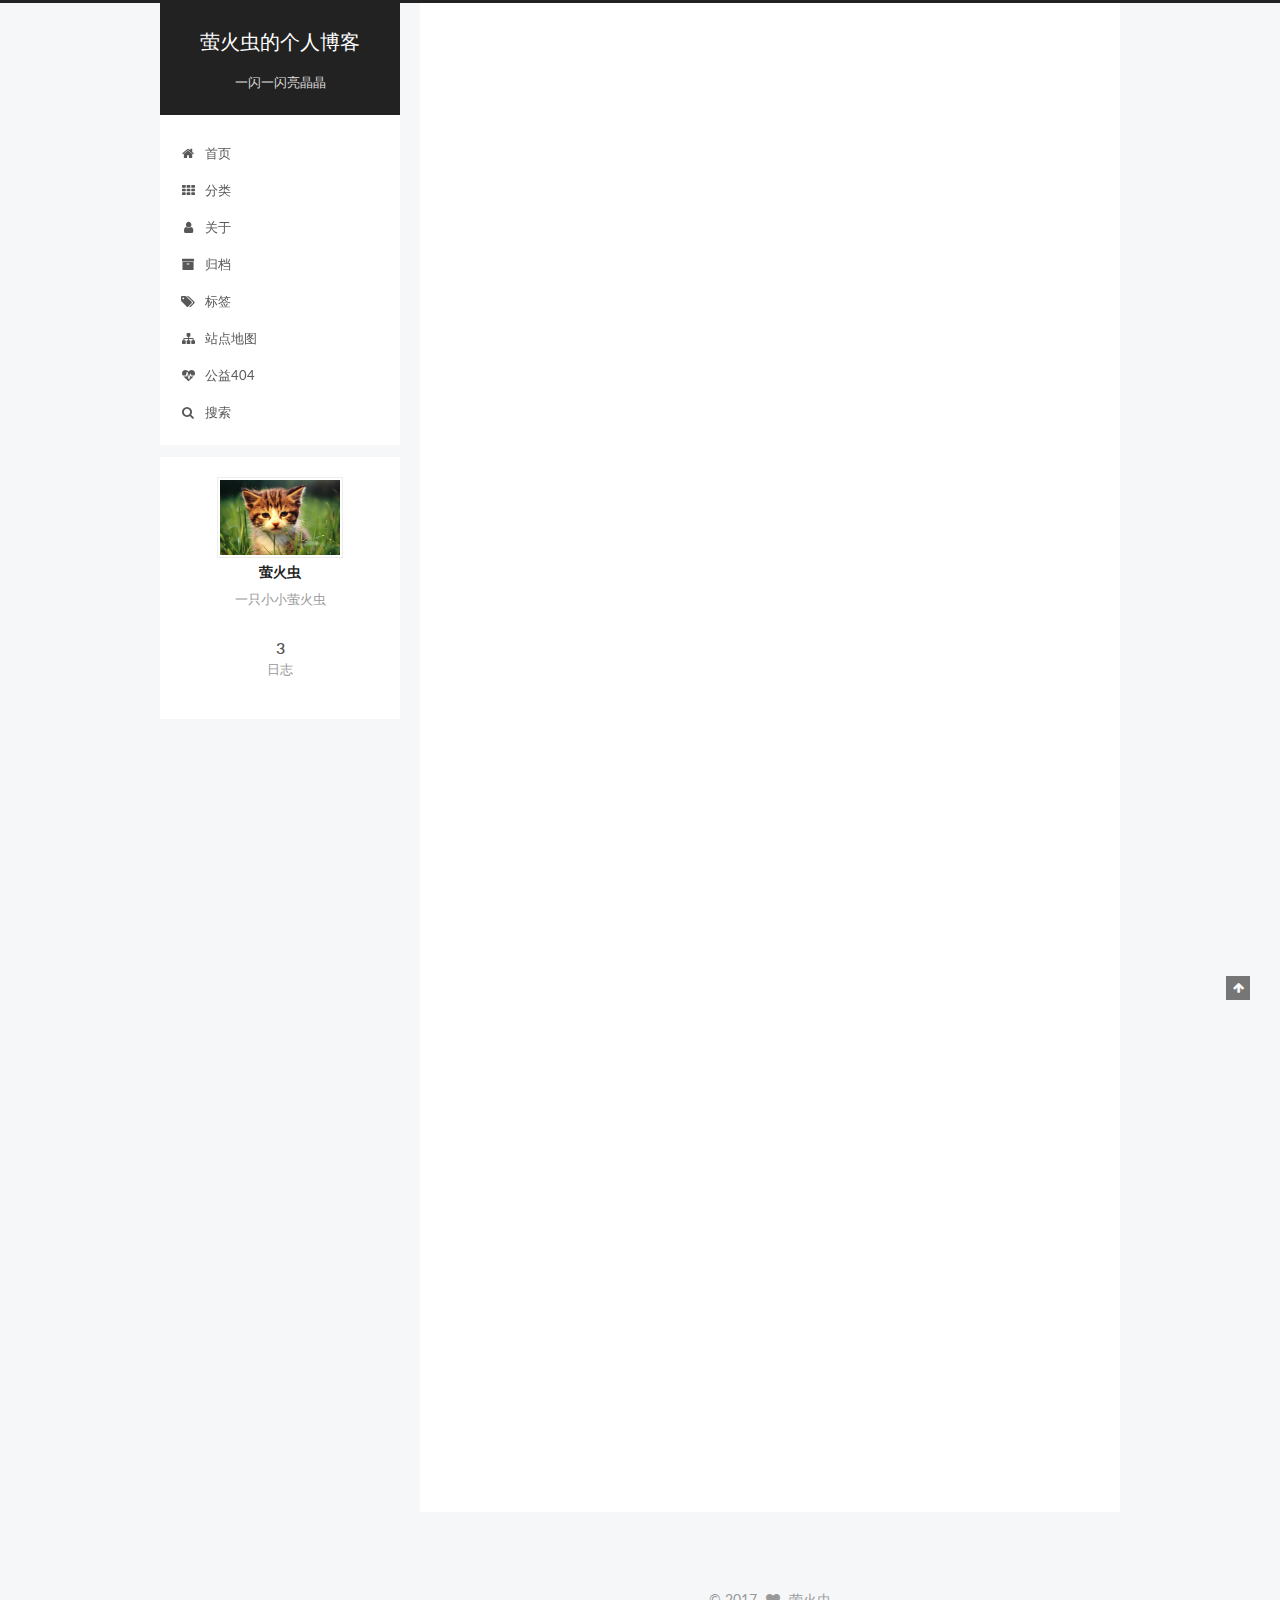
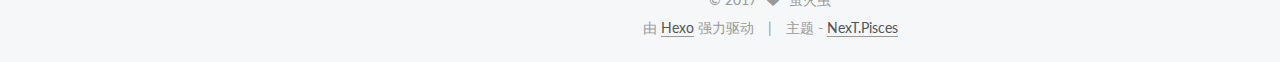
==== index.html @ a8bef67d "Site updated: 2017-03-06 11:35:29" ====
<!doctype html>



  


<html class="theme-next pisces use-motion" lang="zh-Hans">
<head>
  <meta charset="UTF-8"/>
<meta http-equiv="X-UA-Compatible" content="IE=edge" />
<meta name="viewport" content="width=device-width, initial-scale=1, maximum-scale=1"/>



<meta http-equiv="Cache-Control" content="no-transform" />
<meta http-equiv="Cache-Control" content="no-siteapp" />















  
  
  <link href="/lib/fancybox/source/jquery.fancybox.css?v=2.1.5" rel="stylesheet" type="text/css" />




  
  
  
  

  
    
    
  

  

  

  

  

  
    
    
    <link href="//fonts.googleapis.com/css?family=Lato:300,300italic,400,400italic,700,700italic&subset=latin,latin-ext" rel="stylesheet" type="text/css">
  






<link href="/lib/font-awesome/css/font-awesome.min.css?v=4.6.2" rel="stylesheet" type="text/css" />

<link href="/css/main.css?v=5.1.0" rel="stylesheet" type="text/css" />


  <meta name="keywords" content="Hexo, NexT" />








  <link rel="shortcut icon" type="image/x-icon" href="/favicon.ico?v=5.1.0" />






<meta name="description" content="一只小小萤火虫">
<meta property="og:type" content="website">
<meta property="og:title" content="萤火虫的个人博客">
<meta property="og:url" content="https://huchristmas.github.io/index.html">
<meta property="og:site_name" content="萤火虫的个人博客">
<meta property="og:description" content="一只小小萤火虫">
<meta name="twitter:card" content="summary">
<meta name="twitter:title" content="萤火虫的个人博客">
<meta name="twitter:description" content="一只小小萤火虫">



<script type="text/javascript" id="hexo.configurations">
  var NexT = window.NexT || {};
  var CONFIG = {
    root: '/',
    scheme: 'Pisces',
    sidebar: {"position":"left","display":"post","offset":12,"offset_float":0,"b2t":false,"scrollpercent":false},
    fancybox: true,
    motion: true,
    duoshuo: {
      userId: '0',
      author: '博主'
    },
    algolia: {
      applicationID: '',
      apiKey: '',
      indexName: '',
      hits: {"per_page":10},
      labels: {"input_placeholder":"Search for Posts","hits_empty":"We didn't find any results for the search: ${query}","hits_stats":"${hits} results found in ${time} ms"}
    }
  };
</script>



  <link rel="canonical" href="https://huchristmas.github.io/"/>





  <title> 萤火虫的个人博客 </title>
</head>

<body itemscope itemtype="http://schema.org/WebPage" lang="zh-Hans">

  





  <script type="text/javascript">
    var _hmt = _hmt || [];
    (function() {
      var hm = document.createElement("script");
      hm.src = "https://hm.baidu.com/hm.js?d1a90e92a34de1b2dcb596e07c0362b4";
      var s = document.getElementsByTagName("script")[0];
      s.parentNode.insertBefore(hm, s);
    })();
  </script>










  
  
    
  

  <div class="container one-collumn sidebar-position-left 
   page-home 
 ">
    <div class="headband"></div>

    <header id="header" class="header" itemscope itemtype="http://schema.org/WPHeader">
      <div class="header-inner"><div class="site-brand-wrapper">
  <div class="site-meta ">
    

    <div class="custom-logo-site-title">
      <a href="/"  class="brand" rel="start">
        <span class="logo-line-before"><i></i></span>
        <span class="site-title">萤火虫的个人博客</span>
        <span class="logo-line-after"><i></i></span>
      </a>
    </div>
      
        <p class="site-subtitle">一闪一闪亮晶晶</p>
      
  </div>

  <div class="site-nav-toggle">
    <button>
      <span class="btn-bar"></span>
      <span class="btn-bar"></span>
      <span class="btn-bar"></span>
    </button>
  </div>
</div>

<nav class="site-nav">
  

  
    <ul id="menu" class="menu">
      
        
        <li class="menu-item menu-item-home">
          <a href="/" rel="section">
            
              <i class="menu-item-icon fa fa-fw fa-home"></i> <br />
            
            首页
          </a>
        </li>
      
        
        <li class="menu-item menu-item-categories">
          <a href="/categories" rel="section">
            
              <i class="menu-item-icon fa fa-fw fa-th"></i> <br />
            
            分类
          </a>
        </li>
      
        
        <li class="menu-item menu-item-about">
          <a href="/about" rel="section">
            
              <i class="menu-item-icon fa fa-fw fa-user"></i> <br />
            
            关于
          </a>
        </li>
      
        
        <li class="menu-item menu-item-archives">
          <a href="/archives" rel="section">
            
              <i class="menu-item-icon fa fa-fw fa-archive"></i> <br />
            
            归档
          </a>
        </li>
      
        
        <li class="menu-item menu-item-tags">
          <a href="/tags" rel="section">
            
              <i class="menu-item-icon fa fa-fw fa-tags"></i> <br />
            
            标签
          </a>
        </li>
      
        
        <li class="menu-item menu-item-sitemap">
          <a href="/sitemap.xml" rel="section">
            
              <i class="menu-item-icon fa fa-fw fa-sitemap"></i> <br />
            
            站点地图
          </a>
        </li>
      
        
        <li class="menu-item menu-item-commonweal">
          <a href="/404.html" rel="section">
            
              <i class="menu-item-icon fa fa-fw fa-heartbeat"></i> <br />
            
            公益404
          </a>
        </li>
      

      
        <li class="menu-item menu-item-search">
          
            <a href="javascript:;" class="popup-trigger">
          
            
              <i class="menu-item-icon fa fa-search fa-fw"></i> <br />
            
            搜索
          </a>
        </li>
      
    </ul>
  

  
    <div class="site-search">
      
  <div class="popup search-popup local-search-popup">
  <div class="local-search-header clearfix">
    <span class="search-icon">
      <i class="fa fa-search"></i>
    </span>
    <span class="popup-btn-close">
      <i class="fa fa-times-circle"></i>
    </span>
    <div class="local-search-input-wrapper">
      <input autocapitalize="off" autocomplete="off" autocorrect="off"
             placeholder="搜索..." spellcheck="false"
             type="text" id="local-search-input">
    </div>
  </div>
  <div id="local-search-result"></div>
</div>



    </div>
  
</nav>



 </div>
    </header>

    <main id="main" class="main">
      <div class="main-inner">
        <div class="content-wrap">
          <div id="content" class="content">
            
  <section id="posts" class="posts-expand">
    
      

  

  
  
  

  <article class="post post-type-normal " itemscope itemtype="http://schema.org/Article">
    <link itemprop="mainEntityOfPage" href="https://huchristmas.github.io/2017/03/06/Test1/">

    <span hidden itemprop="author" itemscope itemtype="http://schema.org/Person">
      <meta itemprop="name" content="萤火虫">
      <meta itemprop="description" content="">
      <meta itemprop="image" content="/images/avatar.png">
    </span>

    <span hidden itemprop="publisher" itemscope itemtype="http://schema.org/Organization">
      <meta itemprop="name" content="萤火虫的个人博客">
    </span>

    
      <header class="post-header">

        
        
          <h1 class="post-title" itemprop="name headline">
            
            
              
                
                <a class="post-title-link" href="/2017/03/06/Test1/" itemprop="url">
                  Test1
                </a>
              
            
          </h1>
        

        <div class="post-meta">
          <span class="post-time">
            
              <span class="post-meta-item-icon">
                <i class="fa fa-calendar-o"></i>
              </span>
              
                <span class="post-meta-item-text">发表于</span>
              
              <time title="创建于" itemprop="dateCreated datePublished" datetime="2017-03-06T09:14:15+08:00">
                2017-03-06
              </time>
            

            

            
          </span>

          

          
            
              <span class="post-comments-count">
                <span class="post-meta-divider">|</span>
                <span class="post-meta-item-icon">
                  <i class="fa fa-comment-o"></i>
                </span>
                <a href="/2017/03/06/Test1/#comments" itemprop="discussionUrl">
                  <span class="post-comments-count ds-thread-count" data-thread-key="2017/03/06/Test1/" itemprop="commentCount"></span>
                </a>
              </span>
            
          

          
          

          

          

          

        </div>
      </header>
    


    <div class="post-body" itemprop="articleBody">

      
      

      
        
          
            
          
        
      
    </div>

    <div>
      
    </div>

    <div>
      
    </div>


    <footer class="post-footer">
      

      

      

      
      
        <div class="post-eof"></div>
      
    </footer>
  </article>


    
      

  

  
  
  

  <article class="post post-type-normal " itemscope itemtype="http://schema.org/Article">
    <link itemprop="mainEntityOfPage" href="https://huchristmas.github.io/2017/03/06/Test1-txt/">

    <span hidden itemprop="author" itemscope itemtype="http://schema.org/Person">
      <meta itemprop="name" content="萤火虫">
      <meta itemprop="description" content="">
      <meta itemprop="image" content="/images/avatar.png">
    </span>

    <span hidden itemprop="publisher" itemscope itemtype="http://schema.org/Organization">
      <meta itemprop="name" content="萤火虫的个人博客">
    </span>

    
      <header class="post-header">

        
        
          <h1 class="post-title" itemprop="name headline">
            
            
              
                
                <a class="post-title-link" href="/2017/03/06/Test1-txt/" itemprop="url">
                  Test1.txt
                </a>
              
            
          </h1>
        

        <div class="post-meta">
          <span class="post-time">
            
              <span class="post-meta-item-icon">
                <i class="fa fa-calendar-o"></i>
              </span>
              
                <span class="post-meta-item-text">发表于</span>
              
              <time title="创建于" itemprop="dateCreated datePublished" datetime="2017-03-06T09:10:20+08:00">
                2017-03-06
              </time>
            

            

            
          </span>

          

          
            
              <span class="post-comments-count">
                <span class="post-meta-divider">|</span>
                <span class="post-meta-item-icon">
                  <i class="fa fa-comment-o"></i>
                </span>
                <a href="/2017/03/06/Test1-txt/#comments" itemprop="discussionUrl">
                  <span class="post-comments-count ds-thread-count" data-thread-key="2017/03/06/Test1-txt/" itemprop="commentCount"></span>
                </a>
              </span>
            
          

          
          

          

          

          

        </div>
      </header>
    


    <div class="post-body" itemprop="articleBody">

      
      

      
        
          
            
          
        
      
    </div>

    <div>
      
    </div>

    <div>
      
    </div>


    <footer class="post-footer">
      

      

      

      
      
        <div class="post-eof"></div>
      
    </footer>
  </article>


    
      

  

  
  
  

  <article class="post post-type-normal " itemscope itemtype="http://schema.org/Article">
    <link itemprop="mainEntityOfPage" href="https://huchristmas.github.io/2017/03/05/hello-world/">

    <span hidden itemprop="author" itemscope itemtype="http://schema.org/Person">
      <meta itemprop="name" content="萤火虫">
      <meta itemprop="description" content="">
      <meta itemprop="image" content="/images/avatar.png">
    </span>

    <span hidden itemprop="publisher" itemscope itemtype="http://schema.org/Organization">
      <meta itemprop="name" content="萤火虫的个人博客">
    </span>

    
      <header class="post-header">

        
        
          <h1 class="post-title" itemprop="name headline">
            
            
              
                
                <a class="post-title-link" href="/2017/03/05/hello-world/" itemprop="url">
                  Hello World
                </a>
              
            
          </h1>
        

        <div class="post-meta">
          <span class="post-time">
            
              <span class="post-meta-item-icon">
                <i class="fa fa-calendar-o"></i>
              </span>
              
                <span class="post-meta-item-text">发表于</span>
              
              <time title="创建于" itemprop="dateCreated datePublished" datetime="2017-03-05T22:32:27+08:00">
                2017-03-05
              </time>
            

            

            
          </span>

          

          
            
              <span class="post-comments-count">
                <span class="post-meta-divider">|</span>
                <span class="post-meta-item-icon">
                  <i class="fa fa-comment-o"></i>
                </span>
                <a href="/2017/03/05/hello-world/#comments" itemprop="discussionUrl">
                  <span class="post-comments-count ds-thread-count" data-thread-key="2017/03/05/hello-world/" itemprop="commentCount"></span>
                </a>
              </span>
            
          

          
          

          

          

          

        </div>
      </header>
    


    <div class="post-body" itemprop="articleBody">

      
      

      
        
          
            <p>Welcome to <a href="https://hexo.io/" target="_blank" rel="external">Hexo</a>! This is your very first post. Check <a href="https://hexo.io/docs/" target="_blank" rel="external">documentation</a> for more info. If you get any problems when using Hexo, you can find the answer in <a href="https://hexo.io/docs/troubleshooting.html" target="_blank" rel="external">troubleshooting</a> or you can ask me on <a href="https://github.com/hexojs/hexo/issues" target="_blank" rel="external">GitHub</a>.</p>
<h2 id="Quick-Start"><a href="#Quick-Start" class="headerlink" title="Quick Start"></a>Quick Start</h2><h3 id="Create-a-new-post"><a href="#Create-a-new-post" class="headerlink" title="Create a new post"></a>Create a new post</h3><figure class="highlight bash"><table><tr><td class="gutter"><pre><div class="line">1</div></pre></td><td class="code"><pre><div class="line">$ hexo new <span class="string">"My New Post"</span></div></pre></td></tr></table></figure>
<p>More info: <a href="https://hexo.io/docs/writing.html" target="_blank" rel="external">Writing</a></p>
<h3 id="Run-server"><a href="#Run-server" class="headerlink" title="Run server"></a>Run server</h3><figure class="highlight bash"><table><tr><td class="gutter"><pre><div class="line">1</div></pre></td><td class="code"><pre><div class="line">$ hexo server</div></pre></td></tr></table></figure>
<p>More info: <a href="https://hexo.io/docs/server.html" target="_blank" rel="external">Server</a></p>
<h3 id="Generate-static-files"><a href="#Generate-static-files" class="headerlink" title="Generate static files"></a>Generate static files</h3><figure class="highlight bash"><table><tr><td class="gutter"><pre><div class="line">1</div></pre></td><td class="code"><pre><div class="line">$ hexo generate</div></pre></td></tr></table></figure>
<p>More info: <a href="https://hexo.io/docs/generating.html" target="_blank" rel="external">Generating</a></p>
<h3 id="Deploy-to-remote-sites"><a href="#Deploy-to-remote-sites" class="headerlink" title="Deploy to remote sites"></a>Deploy to remote sites</h3><figure class="highlight bash"><table><tr><td class="gutter"><pre><div class="line">1</div></pre></td><td class="code"><pre><div class="line">$ hexo deploy</div></pre></td></tr></table></figure>
<p>More info: <a href="https://hexo.io/docs/deployment.html" target="_blank" rel="external">Deployment</a></p>

          
        
      
    </div>

    <div>
      
    </div>

    <div>
      
    </div>


    <footer class="post-footer">
      

      

      

      
      
        <div class="post-eof"></div>
      
    </footer>
  </article>


    
  </section>

  

          
          </div>
          


          

        </div>
        
          
  
  <div class="sidebar-toggle">
    <div class="sidebar-toggle-line-wrap">
      <span class="sidebar-toggle-line sidebar-toggle-line-first"></span>
      <span class="sidebar-toggle-line sidebar-toggle-line-middle"></span>
      <span class="sidebar-toggle-line sidebar-toggle-line-last"></span>
    </div>
  </div>

  <aside id="sidebar" class="sidebar">
    <div class="sidebar-inner">

      

      

      <section class="site-overview sidebar-panel sidebar-panel-active">
        <div class="site-author motion-element" itemprop="author" itemscope itemtype="http://schema.org/Person">
          <img class="site-author-image" itemprop="image"
               src="/images/avatar.png"
               alt="萤火虫" />
          <p class="site-author-name" itemprop="name">萤火虫</p>
           
              <p class="site-description motion-element" itemprop="description">一只小小萤火虫</p>
          
        </div>
        <nav class="site-state motion-element">

          
            <div class="site-state-item site-state-posts">
              <a href="/archives">
                <span class="site-state-item-count">3</span>
                <span class="site-state-item-name">日志</span>
              </a>
            </div>
          

          

          

        </nav>

        

        <div class="links-of-author motion-element">
          
        </div>

        
        

        
        

        


      </section>

      

      

    </div>
  </aside>


        
      </div>
    </main>

    <footer id="footer" class="footer">
      <div class="footer-inner">
        <div class="copyright" >
  
  &copy; 
  <span itemprop="copyrightYear">2017</span>
  <span class="with-love">
    <i class="fa fa-heart"></i>
  </span>
  <span class="author" itemprop="copyrightHolder">萤火虫</span>
</div>


<div class="powered-by">
  由 <a class="theme-link" href="https://hexo.io">Hexo</a> 强力驱动
</div>

<div class="theme-info">
  主题 -
  <a class="theme-link" href="https://github.com/iissnan/hexo-theme-next">
    NexT.Pisces
  </a>
</div>


        

        
      </div>
    </footer>

    
      <div class="back-to-top">
        <i class="fa fa-arrow-up"></i>
        
      </div>
    
    
  </div>

  

<script type="text/javascript">
  if (Object.prototype.toString.call(window.Promise) !== '[object Function]') {
    window.Promise = null;
  }
</script>









  




  
  <script type="text/javascript" src="/lib/jquery/index.js?v=2.1.3"></script>

  
  <script type="text/javascript" src="/lib/fastclick/lib/fastclick.min.js?v=1.0.6"></script>

  
  <script type="text/javascript" src="/lib/jquery_lazyload/jquery.lazyload.js?v=1.9.7"></script>

  
  <script type="text/javascript" src="/lib/velocity/velocity.min.js?v=1.2.1"></script>

  
  <script type="text/javascript" src="/lib/velocity/velocity.ui.min.js?v=1.2.1"></script>

  
  <script type="text/javascript" src="/lib/fancybox/source/jquery.fancybox.pack.js?v=2.1.5"></script>


  


  <script type="text/javascript" src="/js/src/utils.js?v=5.1.0"></script>

  <script type="text/javascript" src="/js/src/motion.js?v=5.1.0"></script>



  
  


  <script type="text/javascript" src="/js/src/affix.js?v=5.1.0"></script>

  <script type="text/javascript" src="/js/src/schemes/pisces.js?v=5.1.0"></script>



  

  


  <script type="text/javascript" src="/js/src/bootstrap.js?v=5.1.0"></script>



  

  
    
  

  <script type="text/javascript">
    var duoshuoQuery = {short_name:"BlogOfHuChristmas"};
    (function() {
      var ds = document.createElement('script');
      ds.type = 'text/javascript';ds.async = true;
      ds.id = 'duoshuo-script';
      ds.src = (document.location.protocol == 'https:' ? 'https:' : 'http:') + '//static.duoshuo.com/embed.js';
      ds.charset = 'UTF-8';
      (document.getElementsByTagName('head')[0]
      || document.getElementsByTagName('body')[0]).appendChild(ds);
    })();
  </script>

  
    
    
    <script src="/lib/ua-parser-js/dist/ua-parser.min.js?v=0.7.9"></script>
    <script src="/js/src/hook-duoshuo.js"></script>
  













  
  
  <script type="text/javascript">
    // Popup Window;
    var isfetched = false;
    // Search DB path;
    var search_path = "search.xml";
    if (search_path.length == 0) {
      search_path = "search.xml";
    }
    var path = "/" + search_path;
    // monitor main search box;

    function proceedsearch() {
      $("body")
        .append('<div class="search-popup-overlay local-search-pop-overlay"></div>')
        .css('overflow', 'hidden');
      $('.popup').toggle();
    }
    // search function;
    var searchFunc = function(path, search_id, content_id) {
      'use strict';
      $.ajax({
        url: path,
        dataType: "xml",
        async: true,
        success: function( xmlResponse ) {
          // get the contents from search data
          isfetched = true;
          $('.popup').detach().appendTo('.header-inner');
          var datas = $( "entry", xmlResponse ).map(function() {
            return {
              title: $( "title", this ).text(),
              content: $("content",this).text(),
              url: $( "url" , this).text()
            };
          }).get();
          var $input = document.getElementById(search_id);
          var $resultContent = document.getElementById(content_id);
          $input.addEventListener('input', function(){
            var matchcounts = 0;
            var str='<ul class=\"search-result-list\">';
            var keywords = this.value.trim().toLowerCase().split(/[\s\-]+/);
            $resultContent.innerHTML = "";
            if (this.value.trim().length > 1) {
              // perform local searching
              datas.forEach(function(data) {
                var isMatch = false;
                var content_index = [];
                var data_title = data.title.trim().toLowerCase();
                var data_content = data.content.trim().replace(/<[^>]+>/g,"").toLowerCase();
                var data_url = decodeURIComponent(data.url);
                var index_title = -1;
                var index_content = -1;
                var first_occur = -1;
                // only match artiles with not empty titles and contents
                if(data_title != '') {
                  keywords.forEach(function(keyword, i) {
                    index_title = data_title.indexOf(keyword);
                    index_content = data_content.indexOf(keyword);
                    if( index_title >= 0 || index_content >= 0 ){
                      isMatch = true;
                      if (i == 0) {
                        first_occur = index_content;
                      }
                    }

                  });
                }
                // show search results
                if (isMatch) {
                  matchcounts += 1;
                  str += "<li><a href='"+ data_url +"' class='search-result-title'>"+ data_title +"</a>";
                  var content = data.content.trim().replace(/<[^>]+>/g,"");
                  if (first_occur >= 0) {
                    // cut out 100 characters
                    var start = first_occur - 20;
                    var end = first_occur + 80;
                    if(start < 0){
                      start = 0;
                    }
                    if(start == 0){
                      end = 50;
                    }
                    if(end > content.length){
                      end = content.length;
                    }
                    var match_content = content.substring(start, end);
                    // highlight all keywords
                    keywords.forEach(function(keyword){
                      var regS = new RegExp(keyword, "gi");
                      match_content = match_content.replace(regS, "<b class=\"search-keyword\">"+keyword+"</b>");
                    });

                    str += "<p class=\"search-result\">" + match_content +"...</p>"
                  }
                  str += "</li>";
                }
              })};
            str += "</ul>";
            if (matchcounts == 0) { str = '<div id="no-result"><i class="fa fa-frown-o fa-5x" /></div>' }
            if (keywords == "") { str = '<div id="no-result"><i class="fa fa-search fa-5x" /></div>' }
            $resultContent.innerHTML = str;
          });
          proceedsearch();
        }
      });}

    // handle and trigger popup window;
    $('.popup-trigger').click(function(e) {
      e.stopPropagation();
      if (isfetched == false) {
        searchFunc(path, 'local-search-input', 'local-search-result');
      } else {
        proceedsearch();
      };
    });

    $('.popup-btn-close').click(function(e){
      $('.popup').hide();
      $(".local-search-pop-overlay").remove();
      $('body').css('overflow', '');
    });
    $('.popup').click(function(e){
      e.stopPropagation();
    });
  </script>


  

  

  

  


  

</body>
</html>
---- css/main.css ----
/* normalize.css v3.0.2 | MIT License | git.io/normalize */
html {
  font-family: sans-serif; /* 1 */
  -ms-text-size-adjust: 100%; /* 2 */
  -webkit-text-size-adjust: 100%; /* 2 */
}
body {
  margin: 0;
}
article,
aside,
details,
figcaption,
figure,
footer,
header,
hgroup,
main,
menu,
nav,
section,
summary {
  display: block;
}
audio,
canvas,
progress,
video {
  display: inline-block; /* 1 */
  vertical-align: baseline; /* 2 */
}
audio:not([controls]) {
  display: none;
  height: 0;
}
[hidden],
template {
  display: none;
}
a {
  background-color: transparent;
}
a:active,
a:hover {
  outline: 0;
}
abbr[title] {
  border-bottom: 1px dotted;
}
b,
strong {
  font-weight: bold;
}
dfn {
  font-style: italic;
}
h1 {
  font-size: 2em;
  margin: 0.67em 0;
}
mark {
  background: #ff0;
  color: #000;
}
small {
  font-size: 80%;
}
sub,
sup {
  font-size: 75%;
  line-height: 0;
  position: relative;
  vertical-align: baseline;
}
sup {
  top: -0.5em;
}
sub {
  bottom: -0.25em;
}
img {
  border: 0;
}
svg:not(:root) {
  overflow: hidden;
}
figure {
  margin: 1em 40px;
}
hr {
  -moz-box-sizing: content-box;
  box-sizing: content-box;
  height: 0;
}
pre {
  overflow: auto;
}
code,
kbd,
pre,
samp {
  font-family: monospace, monospace;
  font-size: 1em;
}
button,
input,
optgroup,
select,
textarea {
  color: inherit; /* 1 */
  font: inherit; /* 2 */
  margin: 0; /* 3 */
}
button {
  overflow: visible;
}
button,
select {
  text-transform: none;
}
button,
html input[type="button"],
input[type="reset"],
input[type="submit"] {
  -webkit-appearance: button; /* 2 */
  cursor: pointer; /* 3 */
}
button[disabled],
html input[disabled] {
  cursor: default;
}
button::-moz-focus-inner,
input::-moz-focus-inner {
  border: 0;
  padding: 0;
}
input {
  line-height: normal;
}
input[type="checkbox"],
input[type="radio"] {
  box-sizing: border-box; /* 1 */
  padding: 0; /* 2 */
}
input[type="number"]::-webkit-inner-spin-button,
input[type="number"]::-webkit-outer-spin-button {
  height: auto;
}
input[type="search"] {
  -webkit-appearance: textfield; /* 1 */
  -moz-box-sizing: content-box;
  -webkit-box-sizing: content-box; /* 2 */
  box-sizing: content-box;
}
input[type="search"]::-webkit-search-cancel-button,
input[type="search"]::-webkit-search-decoration {
  -webkit-appearance: none;
}
fieldset {
  border: 1px solid #c0c0c0;
  margin: 0 2px;
  padding: 0.35em 0.625em 0.75em;
}
legend {
  border: 0; /* 1 */
  padding: 0; /* 2 */
}
textarea {
  overflow: auto;
}
optgroup {
  font-weight: bold;
}
table {
  border-collapse: collapse;
  border-spacing: 0;
}
td,
th {
  padding: 0;
}
::selection {
  background: #262a30;
  color: #fff;
}
body {
  position: relative;
  font-family: 'Lato', "PingFang SC", "Microsoft YaHei", sans-serif;
  font-size: 14px;
  line-height: 2;
  color: #555;
  background: #f5f7f9;
}
@media (max-width: 767px) {
  body {
    padding-right: 0 !important;
  }
}
@media (min-width: 768px) and (max-width: 991px) {
  body {
    padding-right: 0 !important;
  }
}
@media (min-width: 1600px) {
  body {
    font-size: 16px;
  }
}
h1,
h2,
h3,
h4,
h5,
h6 {
  margin: 0;
  padding: 0;
  font-weight: bold;
  line-height: 1.5;
  font-family: 'Lato', "PingFang SC", "Microsoft YaHei", sans-serif;
}
h2,
h3,
h4,
h5,
h6 {
  margin: 20px 0 15px;
}
h1 {
  font-size: 22px;
}
@media (max-width: 767px) {
  h1 {
    font-size: 18px;
  }
}
h2 {
  font-size: 20px;
}
@media (max-width: 767px) {
  h2 {
    font-size: 16px;
  }
}
h3 {
  font-size: 18px;
}
@media (max-width: 767px) {
  h3 {
    font-size: 14px;
  }
}
h4 {
  font-size: 16px;
}
@media (max-width: 767px) {
  h4 {
    font-size: 12px;
  }
}
h5 {
  font-size: 14px;
}
@media (max-width: 767px) {
  h5 {
    font-size: 10px;
  }
}
h6 {
  font-size: 12px;
}
@media (max-width: 767px) {
  h6 {
    font-size: 8px;
  }
}
p {
  margin: 0 0 25px 0;
}
a {
  color: #555;
  text-decoration: none;
  border-bottom: 1px solid #999;
  word-wrap: break-word;
}
a:hover {
  color: #222;
  border-bottom-color: #222;
}
blockquote {
  margin: 0;
  padding: 0;
}
img {
  display: block;
  margin: auto;
  max-width: 100%;
  height: auto;
}
hr {
  margin: 40px 0;
  height: 3px;
  border: none;
  background-color: #ddd;
  background-image: repeating-linear-gradient(-45deg, #fff, #fff 4px, transparent 4px, transparent 8px);
}
blockquote {
  padding: 0 15px;
  color: #666;
  border-left: 4px solid #ddd;
}
blockquote cite::before {
  content: "-";
  padding: 0 5px;
}
dt {
  font-weight: 700;
}
dd {
  margin: 0;
  padding: 0;
}
.text-left {
  text-align: left;
}
.text-center {
  text-align: center;
}
.text-right {
  text-align: right;
}
.text-justify {
  text-align: justify;
}
.text-nowrap {
  white-space: nowrap;
}
.text-lowercase {
  text-transform: lowercase;
}
.text-uppercase {
  text-transform: uppercase;
}
.text-capitalize {
  text-transform: capitalize;
}
.center-block {
  display: block;
  margin-left: auto;
  margin-right: auto;
}
.clearfix:before,
.clearfix:after {
  content: " ";
  display: table;
}
.clearfix:after {
  clear: both;
}
.pullquote {
  width: 45%;
}
.pullquote.left {
  float: left;
  margin-left: 5px;
  margin-right: 10px;
}
.pullquote.right {
  float: right;
  margin-left: 10px;
  margin-right: 5px;
}
.affix.affix.affix {
  position: fixed;
}
.translation {
  margin-top: -20px;
  font-size: 14px;
  color: #999;
}
.scrollbar-measure {
  width: 100px;
  height: 100px;
  overflow: scroll;
  position: absolute;
  top: -9999px;
}
.use-motion .motion-element {
  opacity: 0;
}
table {
  margin: 20px 0;
  width: 100%;
  border-collapse: collapse;
  border-spacing: 0;
  border: 1px solid #ddd;
  font-size: 14px;
  table-layout: fixed;
  word-wrap: break-all;
}
table>tbody>tr:nth-of-type(odd) {
  background-color: #f9f9f9;
}
table>tbody>tr:hover {
  background-color: #f5f5f5;
}
caption,
th,
td {
  padding: 8px;
  text-align: left;
  vertical-align: middle;
  font-weight: normal;
}
th,
td {
  border-bottom: 3px solid #ddd;
  border-right: 1px solid #eee;
}
th {
  padding-bottom: 10px;
  font-weight: 700;
}
td {
  border-bottom-width: 1px;
}
html,
body {
  height: 100%;
}
.container {
  position: relative;
  min-height: 100%;
}
.header-inner {
  margin: 0 auto;
  padding: 100px 0 70px;
  width: 700px;
}
@media (min-width: 1600px) {
  .container .header-inner {
    width: 900px;
  }
}
.main {
  padding-bottom: 150px;
}
.main-inner {
  margin: 0 auto;
  width: 700px;
}
@media (min-width: 1600px) {
  .container .main-inner {
    width: 900px;
  }
}
.footer {
  position: absolute;
  left: 0;
  bottom: 0;
  width: 100%;
  min-height: 50px;
}
.footer-inner {
  box-sizing: border-box;
  margin: 20px auto;
  width: 700px;
}
@media (min-width: 1600px) {
  .container .footer-inner {
    width: 900px;
  }
}
pre,
.highlight {
  overflow: auto;
  margin: 20px 0;
  padding: 0;
  font-size: 13px;
  color: #4d4d4c;
  background: #f7f7f7;
  line-height: 1.6;
}
pre,
code {
  font-family: consolas, Menlo, "PingFang SC", "Microsoft YaHei", monospace;
}
code {
  padding: 2px 4px;
  word-wrap: break-word;
  color: #555;
  background: #eee;
  border-radius: 3px;
  font-size: 13px;
}
pre code {
  padding: 0;
  color: #4d4d4c;
  background: none;
  text-shadow: none;
}
.highlight {
  border-radius: 1px;
}
.highlight pre {
  border: none;
  margin: 0;
  padding: 10px 0;
}
.highlight table {
  margin: 0;
  width: auto;
  border: none;
}
.highlight td {
  border: none;
  padding: 0;
}
.highlight figcaption {
  font-size: 1em;
  color: #4d4d4c;
  line-height: 1em;
  margin-bottom: 1em;
}
.highlight figcaption:before,
.highlight figcaption:after {
  content: " ";
  display: table;
}
.highlight figcaption:after {
  clear: both;
}
.highlight figcaption a {
  float: right;
  color: #4d4d4c;
}
.highlight figcaption a:hover {
  border-bottom-color: #4d4d4c;
}
.highlight .gutter pre {
  padding-left: 10px;
  padding-right: 10px;
  color: #869194;
  text-align: right;
  background-color: #eff2f3;
}
.highlight .code pre {
  padding-left: 10px;
  padding-right: 10px;
  background-color: #f7f7f7;
}
.highlight .line {
  height: 20px;
}
.gutter {
  -webkit-user-select: none;
  -moz-user-select: none;
  -ms-user-select: none;
  user-select: none;
}
.gist table {
  width: auto;
}
.gist table td {
  border: none;
}
pre .deletion {
  background: #fdd;
}
pre .addition {
  background: #dfd;
}
pre .meta {
  color: #8959a8;
}
pre .comment {
  color: #8e908c;
}
pre .variable,
pre .attribute,
pre .tag,
pre .regexp,
pre .ruby .constant,
pre .xml .tag .title,
pre .xml .pi,
pre .xml .doctype,
pre .html .doctype,
pre .css .id,
pre .css .class,
pre .css .pseudo {
  color: #c82829;
}
pre .number,
pre .preprocessor,
pre .built_in,
pre .literal,
pre .params,
pre .constant,
pre .command {
  color: #f5871f;
}
pre .ruby .class .title,
pre .css .rules .attribute,
pre .string,
pre .value,
pre .inheritance,
pre .header,
pre .ruby .symbol,
pre .xml .cdata,
pre .special,
pre .number,
pre .formula {
  color: #718c00;
}
pre .title,
pre .css .hexcolor {
  color: #3e999f;
}
pre .function,
pre .python .decorator,
pre .python .title,
pre .ruby .function .title,
pre .ruby .title .keyword,
pre .perl .sub,
pre .javascript .title,
pre .coffeescript .title {
  color: #4271ae;
}
pre .keyword,
pre .javascript .function {
  color: #8959a8;
}
.full-image.full-image.full-image {
  border: none;
  max-width: 100%;
  width: auto;
  margin: 20px auto;
}
@media (min-width: 992px) {
  .full-image.full-image.full-image {
    max-width: none;
    width: 118%;
    margin: 0 -9%;
  }
}
.blockquote-center,
.page-home .post-type-quote blockquote,
.page-post-detail .post-type-quote blockquote {
  position: relative;
  margin: 40px 0;
  padding: 0;
  border-left: none;
  text-align: center;
}
.blockquote-center::before,
.page-home .post-type-quote blockquote::before,
.page-post-detail .post-type-quote blockquote::before,
.blockquote-center::after,
.page-home .post-type-quote blockquote::after,
.page-post-detail .post-type-quote blockquote::after {
  position: absolute;
  content: ' ';
  display: block;
  width: 100%;
  height: 24px;
  opacity: 0.2;
  background-repeat: no-repeat;
  background-position: 0 -6px;
  background-size: 22px 22px;
}
.blockquote-center::before,
.page-home .post-type-quote blockquote::before,
.page-post-detail .post-type-quote blockquote::before {
  top: -20px;
  background-image: url("../images/quote-l.svg");
  border-top: 1px solid #ccc;
}
.blockquote-center::after,
.page-home .post-type-quote blockquote::after,
.page-post-detail .post-type-quote blockquote::after {
  bottom: -20px;
  background-image: url("../images/quote-r.svg");
  border-bottom: 1px solid #ccc;
  background-position: 100% 8px;
}
.blockquote-center p,
.page-home .post-type-quote blockquote p,
.page-post-detail .post-type-quote blockquote p,
.blockquote-center div,
.page-home .post-type-quote blockquote div,
.page-post-detail .post-type-quote blockquote div {
  text-align: center;
}
.post .post-body .group-picture img {
  box-sizing: border-box;
  padding: 0 3px;
  border: none;
}
.post .group-picture-row {
  overflow: hidden;
  margin-top: 6px;
}
.post .group-picture-row:first-child {
  margin-top: 0;
}
.post .group-picture-column {
  float: left;
}
.page-post-detail .post-body .group-picture-column {
  float: none;
  margin-top: 10px;
  width: auto !important;
}
.page-post-detail .post-body .group-picture-column img {
  margin: 0 auto;
}
.page-archive .group-picture-container {
  overflow: hidden;
}
.page-archive .group-picture-row {
  float: left;
}
.page-archive .group-picture-row:first-child {
  margin-top: 6px;
}
.page-archive .group-picture-column {
  max-width: 150px;
  max-height: 150px;
}
.note {
  padding: 20px;
  margin: 20px 0;
  border: 1px solid #eee;
  border-left-width: 5px;
  border-radius: 3px;
}
.note h2,
.note h3,
.note h4,
.note h5,
.note h6 {
  margin-top: 0;
  margin-bottom: 5px;
}
.note p:last-child {
  margin-bottom: 0;
}
.note code {
  border-radius: 3px;
}
.note+.note {
  margin-top: -5px;
}
.default {
  border-left-color: #777;
}
.default h2,
.default h3,
.default h4,
.default h5,
.default h6 {
  color: #777;
}
.primary {
  border-left-color: #428bca;
}
.primary h2,
.primary h3,
.primary h4,
.primary h5,
.primary h6 {
  color: #428bca;
}
.success {
  border-left-color: #5cb85c;
}
.success h2,
.success h3,
.success h4,
.success h5,
.success h6 {
  color: #5cb85c;
}
.danger {
  border-left-color: #d9534f;
}
.danger h2,
.danger h3,
.danger h4,
.danger h5,
.danger h6 {
  color: #d9534f;
}
.warning {
  border-left-color: #f0ad4e;
}
.warning h2,
.warning h3,
.warning h4,
.warning h5,
.warning h6 {
  color: #f0ad4e;
}
.info {
  border-left-color: #5bc0de;
}
.info h2,
.info h3,
.info h4,
.info h5,
.info h6 {
  color: #5bc0de;
}
.exturl {
  background-color: transparent;
  cursor: pointer;
  border-bottom: 1px solid #999;
}
.exturl .fa {
  font-size: 14px;
}
.exturl:active,
.exturl:hover {
  outline: 0;
  color: #222;
  border-bottom-color: #222;
}
.btn {
  display: inline-block;
  padding: 0 20px;
  font-size: 14px;
  color: #fff;
  background: #222;
  border: 2px solid #555;
  text-decoration: none;
  border-radius: 0;
  transition-property: background-color;
  transition-duration: 0.2s;
  transition-timing-function: ease-in-out;
  transition-delay: 0s;
}
.btn:hover,
.post-button .btn:hover {
  border-color: #222;
  color: #fff;
  background: #222;
}
.btn-bar {
  display: block;
  width: 22px;
  height: 2px;
  background: #555;
  border-radius: 1px;
}
.btn-bar+.btn-bar {
  margin-top: 4px;
}
.pagination {
  margin: 120px 0 40px;
  text-align: center;
  border-top: 1px solid #eee;
}
.page-number-basic,
.pagination .prev,
.pagination .next,
.pagination .page-number,
.pagination .space {
  display: inline-block;
  position: relative;
  top: -1px;
  margin: 0 10px;
  padding: 0 10px;
  line-height: 30px;
}
@media (max-width: 767px) {
  .page-number-basic,
  .pagination .prev,
  .pagination .next,
  .pagination .page-number,
  .pagination .space {
    margin: 0 5px;
  }
}
.pagination .prev,
.pagination .next,
.pagination .page-number {
  border-bottom: 0;
  border-top: 1px solid #eee;
  transition-property: border-color;
  transition-duration: 0.2s;
  transition-timing-function: ease-in-out;
  transition-delay: 0s;
}
.pagination .prev:hover,
.pagination .next:hover,
.pagination .page-number:hover {
  border-top-color: #222;
}
.pagination .space {
  padding: 0;
  margin: 0;
}
.pagination .prev {
  margin-left: 0;
}
.pagination .next {
  margin-right: 0;
}
.pagination .page-number.current {
  color: #fff;
  background: #ccc;
  border-top-color: #ccc;
}
@media (max-width: 767px) {
  .pagination {
    border-top: none;
  }
  .pagination .prev,
  .pagination .next,
  .pagination .page-number {
    margin-bottom: 10px;
    border-top: 0;
    border-bottom: 1px solid #eee;
  }
  .pagination .prev:hover,
  .pagination .next:hover,
  .pagination .page-number:hover {
    border-bottom-color: #222;
  }
}
.comments {
  margin: 60px 20px 0;
}
.tag-cloud {
  text-align: center;
}
.tag-cloud a {
  display: inline-block;
  margin: 10px;
}
.back-to-top {
  box-sizing: border-box;
  position: fixed;
  bottom: -100px;
  right: 30px;
  z-index: 1050;
  padding: 0 6px;
  width: 24px;
  background: #222;
  font-size: 12px;
  opacity: 0.6;
  color: #fff;
  cursor: pointer;
  text-align: center;
  -webkit-transform: translateZ(0);
  transition-property: bottom;
  transition-duration: 0.2s;
  transition-timing-function: ease-in-out;
  transition-delay: 0s;
}
@media (max-width: 767px) {
  .back-to-top {
    display: none;
  }
}
@media (min-width: 768px) and (max-width: 991px) {
  .back-to-top {
    display: none;
  }
}
.back-to-top.back-to-top-on {
  bottom: 30px;
}
.header {
  background: #fff;
}
.header-inner {
  position: relative;
}
.headband {
  height: 3px;
  background: #222;
}
.site-meta {
  margin: 0;
  text-align: center;
}
@media (max-width: 767px) {
  .site-meta {
    text-align: center;
  }
}
.brand {
  position: relative;
  display: inline-block;
  padding: 0 40px;
  color: #fff;
  background: #222;
  border-bottom: none;
}
.brand:hover {
  color: #fff;
}
.logo {
  display: inline-block;
  margin-right: 5px;
  line-height: 36px;
  vertical-align: top;
}
.site-title {
  display: inline-block;
  vertical-align: top;
  line-height: 36px;
  font-size: 20px;
  font-weight: normal;
  font-family: 'Lato', "PingFang SC", "Microsoft YaHei", sans-serif;
}
.site-subtitle {
  margin-top: 10px;
  font-size: 13px;
  color: #ddd;
}
.use-motion .brand {
  opacity: 0;
}
.use-motion .logo,
.use-motion .site-title,
.use-motion .site-subtitle {
  opacity: 0;
  position: relative;
  top: -10px;
}
.site-nav-toggle {
  display: none;
  position: absolute;
  top: 10px;
  left: 10px;
}
@media (max-width: 767px) {
  .site-nav-toggle {
    display: block;
  }
}
.site-nav-toggle button {
  margin-top: 2px;
  padding: 9px 10px;
  background: transparent;
  border: none;
}
@media (max-width: 767px) {
  .site-nav {
    display: none;
    margin: 0 -10px;
    padding: 0 10px;
    clear: both;
    border-top: 1px solid #ddd;
  }
}
@media (min-width: 768px) and (max-width: 991px) {
  .site-nav {
    display: block !important;
  }
}
@media (min-width: 992px) {
  .site-nav {
    display: block !important;
  }
}
.menu {
  margin-top: 20px;
  padding-left: 0;
  text-align: center;
}
.menu .menu-item {
  display: inline-block;
  margin: 0 10px;
  list-style: none;
}
@media screen and (max-width: 767px) {
  .menu .menu-item {
    margin-top: 10px;
  }
}
.menu .menu-item a {
  display: block;
  font-size: 13px;
  line-height: inherit;
  border-bottom: 1px solid transparent;
  transition-property: border-color;
  transition-duration: 0.2s;
  transition-timing-function: ease-in-out;
  transition-delay: 0s;
}
.menu .menu-item a:hover,
.menu-item-active a {
  border-bottom-color: #222;
}
.menu .menu-item .fa {
  margin-right: 5px;
}
.use-motion .menu-item {
  opacity: 0;
}
.post-body {
  font-family: 'Lato', "PingFang SC", "Microsoft YaHei", sans-serif;
}
@media (max-width: 767px) {
  .post-body {
    word-break: break-word;
  }
}
.post-body .fancybox img {
  display: block !important;
  margin: 0 auto;
  cursor: pointer;
  cursor: zoom-in;
  cursor: -webkit-zoom-in;
}
.post-body .image-caption,
.post-body .figure .caption {
  margin: 10px auto 15px;
  text-align: center;
  font-size: 14px;
  color: #999;
  font-weight: bold;
  line-height: 1;
}
.post-sticky-flag {
  display: inline-block;
  font-size: 16px;
  -ms-transform: rotate(30deg);
  -webkit-transform: rotate(30deg);
  -moz-transform: rotate(30deg);
  -ms-transform: rotate(30deg);
  -o-transform: rotate(30deg);
  transform: rotate(30deg);
}
.posts-expand {
  padding-top: 40px;
}
@media (max-width: 767px) {
  .posts-expand {
    margin: 0 20px;
  }
  .post-body pre,
  .post-body .highlight {
    padding: 10px;
  }
  .post-body pre .gutter pre,
  .post-body .highlight .gutter pre {
    padding-right: 10px;
  }
}
@media (min-width: 992px) {
  .posts-expand .post-body {
    text-align: justify;
  }
}
.posts-expand .post-body h2,
.posts-expand .post-body h3,
.posts-expand .post-body h4,
.posts-expand .post-body h5,
.posts-expand .post-body h6 {
  padding-top: 10px;
}
.posts-expand .post-body h2 .header-anchor,
.posts-expand .post-body h3 .header-anchor,
.posts-expand .post-body h4 .header-anchor,
.posts-expand .post-body h5 .header-anchor,
.posts-expand .post-body h6 .header-anchor {
  float: right;
  margin-left: 10px;
  color: #ccc;
  border-bottom-style: none;
  visibility: hidden;
}
.posts-expand .post-body h2 .header-anchor:hover,
.posts-expand .post-body h3 .header-anchor:hover,
.posts-expand .post-body h4 .header-anchor:hover,
.posts-expand .post-body h5 .header-anchor:hover,
.posts-expand .post-body h6 .header-anchor:hover {
  color: inherit;
}
.posts-expand .post-body h2:hover .header-anchor,
.posts-expand .post-body h3:hover .header-anchor,
.posts-expand .post-body h4:hover .header-anchor,
.posts-expand .post-body h5:hover .header-anchor,
.posts-expand .post-body h6:hover .header-anchor {
  visibility: visible;
}
.posts-expand .post-body ul li {
  list-style: circle;
}
.posts-expand .post-body img {
  box-sizing: border-box;
  margin: auto;
  padding: 3px;
  border: 1px solid #ddd;
}
.posts-expand .fancybox img {
  margin: 0 auto;
}
@media (max-width: 767px) {
  .posts-collapse {
    margin: 0 20px;
  }
  .posts-collapse .post-title,
  .posts-collapse .post-meta {
    display: block;
    width: auto;
    text-align: left;
  }
}
.posts-collapse {
  position: relative;
  z-index: 1010;
  margin-left: 55px;
}
.posts-collapse::after {
  content: " ";
  position: absolute;
  top: 20px;
  left: 0;
  margin-left: -2px;
  width: 4px;
  height: 100%;
  background: #f5f5f5;
  z-index: -1;
}
@media (max-width: 767px) {
  .posts-collapse {
    margin: 0 20px;
  }
}
.posts-collapse .collection-title {
  position: relative;
  margin: 60px 0;
}
.posts-collapse .collection-title h2 {
  margin-left: 20px;
}
.posts-collapse .collection-title small {
  color: #bbb;
}
.posts-collapse .collection-title::before {
  content: " ";
  position: absolute;
  left: 0;
  top: 50%;
  margin-left: -4px;
  margin-top: -4px;
  width: 8px;
  height: 8px;
  background: #bbb;
  border-radius: 50%;
}
.posts-collapse .post {
  margin: 30px 0;
}
.posts-collapse .post-header {
  position: relative;
  transition-duration: 0.2s;
  transition-timing-function: ease-in-out;
  transition-delay: 0s;
  transition-property: border;
  border-bottom: 1px dashed #ccc;
}
.posts-collapse .post-header::before {
  content: " ";
  position: absolute;
  left: 0;
  top: 12px;
  width: 6px;
  height: 6px;
  margin-left: -4px;
  background: #bbb;
  border-radius: 50%;
  border: 1px solid #fff;
  transition-duration: 0.2s;
  transition-timing-function: ease-in-out;
  transition-delay: 0s;
  transition-property: background;
}
.posts-collapse .post-header:hover {
  border-bottom-color: #666;
}
.posts-collapse .post-header:hover::before {
  background: #222;
}
.posts-collapse .post-meta {
  position: absolute;
  font-size: 12px;
  left: 20px;
  top: 5px;
}
.posts-collapse .post-comments-count {
  display: none;
}
.posts-collapse .post-title {
  margin-left: 60px;
  font-size: 16px;
  font-weight: normal;
  line-height: inherit;
}
.posts-collapse .post-title::after {
  margin-left: 3px;
  opacity: 0.6;
}
.posts-collapse .post-title a {
  color: #666;
  border-bottom: none;
}
.page-home .post-type-quote .post-header,
.page-post-detail .post-type-quote .post-header,
.page-home .post-type-quote .post-tags,
.page-post-detail .post-type-quote .post-tags {
  display: none;
}
.posts-expand .post-title {
  font-size: 26px;
  text-align: center;
  word-break: break-word;
  font-weight: 400;
}
@media (max-width: 767px) {
  .posts-expand .post-title {
    font-size: 22px;
  }
}
.posts-expand .post-title-link {
  display: inline-block;
  position: relative;
  color: #555;
  border-bottom: none;
  line-height: 1.2;
  vertical-align: top;
}
.posts-expand .post-title-link::before {
  content: "";
  position: absolute;
  width: 100%;
  height: 2px;
  bottom: 0;
  left: 0;
  background-color: #000;
  visibility: hidden;
  -webkit-transform: scaleX(0);
  -moz-transform: scaleX(0);
  -ms-transform: scaleX(0);
  -o-transform: scaleX(0);
  transform: scaleX(0);
  transition-duration: 0.2s;
  transition-timing-function: ease-in-out;
  transition-delay: 0s;
}
.posts-expand .post-title-link:hover::before {
  visibility: visible;
  -webkit-transform: scaleX(1);
  -moz-transform: scaleX(1);
  -ms-transform: scaleX(1);
  -o-transform: scaleX(1);
  transform: scaleX(1);
}
.posts-expand .post-title-link .fa {
  font-size: 16px;
}
.posts-expand .post-meta {
  margin: 3px 0 60px 0;
  color: #999;
  font-family: 'Lato', "PingFang SC", "Microsoft YaHei", sans-serif;
  font-size: 12px;
  text-align: center;
}
.posts-expand .post-meta .post-category-list {
  display: inline-block;
  margin: 0;
  padding: 3px;
}
.posts-expand .post-meta .post-category-list-link {
  color: #999;
}
.posts-expand .post-meta .post-description {
  font-size: 14px;
  margin-top: 2px;
}
.post-meta-divider {
  margin: 0 0.5em;
}
.post-meta-item-icon {
  margin-right: 3px;
}
@media (min-width: 768px) and (max-width: 991px) {
  .post-meta-item-icon {
    display: inline-block;
  }
}
@media (max-width: 767px) {
  .post-meta-item-icon {
    display: inline-block;
  }
}
@media (min-width: 768px) and (max-width: 991px) {
  .post-meta-item-text {
    display: none;
  }
}
@media (max-width: 767px) {
  .post-meta-item-text {
    display: none;
  }
}
@media (max-width: 767px) {
  .posts-expand .post-comments-count {
    display: none;
  }
}
.social-like {
  font-size: 14px;
  height: 20px;
  text-align: center;
  border-top: 1px solid #eee;
  padding-top: 9px;
  margin-top: 45px;
  display: flex;
  justify-content: center;
}
.vk_like {
  width: 85px;
  height: 21px;
  padding-top: 7px;
  align-self: center;
}
.fb_like {
  height: 30px;
  align-self: center;
}
.post-button {
  margin-top: 50px;
}
.post-button .btn {
  color: #555;
  font-size: 14px;
  background: #fff;
  border-radius: 2px;
  line-height: 2;
  margin: 0 4px 8px 4px;
}
.post-button .fa-fw {
  width: 1.285714285714286em;
  text-align: left;
}
.posts-expand .post-tags {
  margin-top: 40px;
  text-align: center;
}
.posts-expand .post-tags a {
  display: inline-block;
  margin-right: 10px;
  font-size: 13px;
}
.post-nav {
  display: table;
  margin-top: 15px;
  width: 100%;
  border-top: 1px solid #eee;
}
.post-nav-divider {
  display: table-cell;
  width: 10%;
}
.post-nav-item {
  display: table-cell;
  padding: 10px 0 0 0;
  width: 45%;
  vertical-align: top;
}
.post-nav-item a {
  position: relative;
  display: block;
  line-height: 25px;
  font-size: 14px;
  color: #555;
  border-bottom: none;
}
.post-nav-item a:hover {
  color: #222;
  border-bottom: none;
}
.post-nav-item a:active {
  top: 2px;
}
.post-nav-item .fa {
  position: absolute;
  top: 8px;
  left: 0;
  font-size: 12px;
}
.post-nav-next a {
  padding-left: 15px;
}
.post-nav-prev {
  text-align: right;
}
.post-nav-prev a {
  padding-right: 15px;
}
.post-nav-prev .fa {
  right: 0;
  left: auto;
}
.posts-expand .post-eof {
  display: block;
  margin: 80px auto 60px;
  width: 8%;
  height: 1px;
  background: #ccc;
  text-align: center;
}
.post:last-child .post-eof.post-eof.post-eof {
  display: none;
}
.post-gallery {
  display: table;
  table-layout: fixed;
  width: 100%;
  border-collapse: separate;
}
.post-gallery-row {
  display: table-row;
}
.post-gallery .post-gallery-img {
  display: table-cell;
  text-align: center;
  vertical-align: middle;
  border: none;
}
.post-gallery .post-gallery-img img {
  max-width: 100%;
  max-height: 100%;
  border: none;
}
.fancybox-close,
.fancybox-close:hover {
  border: none;
}
.sidebar {
  position: fixed;
  right: 0;
  top: 0;
  bottom: 0;
  width: 0;
  z-index: 1040;
  box-shadow: inset 0 2px 6px #000;
  background: #222;
  -webkit-transform: translateZ(0);
}
.sidebar a {
  color: #999;
  border-bottom-color: #555;
}
.sidebar a:hover {
  color: #eee;
}
@media (min-width: 768px) and (max-width: 991px) {
  .sidebar {
    display: none !important;
  }
}
@media (max-width: 767px) {
  .sidebar {
    display: none !important;
  }
}
.sidebar-inner {
  position: relative;
  padding: 20px 10px;
  color: #999;
  text-align: center;
}
.sidebar-toggle {
  position: fixed;
  right: 30px;
  bottom: 45px;
  width: 14px;
  height: 14px;
  padding: 5px;
  background: #222;
  line-height: 0;
  z-index: 1050;
  cursor: pointer;
  -webkit-transform: translateZ(0);
}
@media (min-width: 768px) and (max-width: 991px) {
  .sidebar-toggle {
    display: none;
  }
}
@media (max-width: 767px) {
  .sidebar-toggle {
    display: none;
  }
}
.sidebar-toggle-line {
  position: relative;
  display: inline-block;
  vertical-align: top;
  height: 2px;
  width: 100%;
  background: #fff;
  margin-top: 3px;
}
.sidebar-toggle-line:first-child {
  margin-top: 0;
}
.site-author-image {
  display: block;
  margin: 0 auto;
  padding: 2px;
  max-width: 120px;
  height: auto;
  border: 1px solid #eee;
}
.site-author-name {
  margin: 0;
  text-align: center;
  color: #222;
  font-weight: 600;
}
.site-description {
  margin-top: 0;
  text-align: center;
  font-size: 13px;
  color: #999;
}
.site-state {
  overflow: hidden;
  line-height: 1.4;
  white-space: nowrap;
  text-align: center;
}
.site-state-item {
  display: inline-block;
  padding: 0 15px;
  border-left: 1px solid #eee;
}
.site-state-item:first-child {
  border-left: none;
}
.site-state-item a {
  border-bottom: none;
}
.site-state-item-count {
  display: block;
  text-align: center;
  color: inherit;
  font-weight: 600;
  font-size: 16px;
}
.site-state-item-name {
  font-size: 13px;
  color: #999;
}
.feed-link {
  margin-top: 20px;
}
.feed-link a {
  display: inline-block;
  padding: 0 15px;
  color: #fc6423;
  border: 1px solid #fc6423;
  border-radius: 4px;
}
.feed-link a i {
  color: #fc6423;
  font-size: 14px;
}
.feed-link a:hover {
  color: #fff;
  background: #fc6423;
}
.feed-link a:hover i {
  color: #fff;
}
.links-of-author {
  margin-top: 20px;
}
.links-of-author a {
  display: inline-block;
  vertical-align: middle;
  margin-right: 10px;
  margin-bottom: 10px;
  border-bottom-color: #555;
  font-size: 13px;
}
.links-of-author a:before {
  display: inline-block;
  vertical-align: middle;
  margin-right: 3px;
  content: " ";
  width: 4px;
  height: 4px;
  border-radius: 50%;
  background: #634132;
}
.links-of-blogroll {
  font-size: 13px;
}
.links-of-blogroll-title {
  margin-top: 20px;
  font-size: 14px;
  font-weight: 600;
}
.links-of-blogroll-list {
  margin: 0;
  padding: 0;
}
.links-of-blogroll-item {
  padding: 2px 10px;
}
.sidebar-nav {
  margin: 0 0 20px;
  padding-left: 0;
}
.sidebar-nav li {
  display: inline-block;
  cursor: pointer;
  border-bottom: 1px solid transparent;
  font-size: 14px;
  color: #555;
}
.sidebar-nav li:hover {
  color: #fc6423;
}
.page-post-detail .sidebar-nav-toc {
  padding: 0 5px;
}
.page-post-detail .sidebar-nav-overview {
  margin-left: 10px;
}
.sidebar-nav .sidebar-nav-active {
  color: #fc6423;
  border-bottom-color: #fc6423;
}
.sidebar-nav .sidebar-nav-active:hover {
  color: #fc6423;
}
.sidebar-panel {
  display: none;
}
.sidebar-panel-active {
  display: block;
}
.post-toc-empty {
  font-size: 14px;
  color: #666;
}
.post-toc-wrap {
  overflow: hidden;
}
.post-toc {
  overflow: auto;
}
.post-toc ol {
  margin: 0;
  padding: 0 2px 5px 10px;
  text-align: left;
  list-style: none;
  font-size: 14px;
}
.post-toc ol > ol {
  padding-left: 0;
}
.post-toc ol a {
  transition-duration: 0.2s;
  transition-timing-function: ease-in-out;
  transition-delay: 0s;
  transition-property: all;
  color: #666;
  border-bottom-color: #ccc;
}
.post-toc ol a:hover {
  color: #000;
  border-bottom-color: #000;
}
.post-toc .nav-item {
  overflow: hidden;
  text-overflow: ellipsis;
  white-space: nowrap;
  line-height: 1.8;
}
.post-toc .nav .nav-child {
  display: none;
}
.post-toc .nav .active > .nav-child {
  display: block;
}
.post-toc .nav .active-current > .nav-child {
  display: block;
}
.post-toc .nav .active-current > .nav-child > .nav-item {
  display: block;
}
.post-toc .nav .active > a {
  color: #fc6423;
  border-bottom-color: #fc6423;
}
.post-toc .nav .active-current > a {
  color: #fc6423;
}
.post-toc .nav .active-current > a:hover {
  color: #fc6423;
}
.footer {
  font-size: 14px;
  color: #999;
}
.footer img {
  border: none;
}
.footer-inner {
  text-align: center;
}
.with-love {
  display: inline-block;
  margin: 0 5px;
}
.powered-by,
.theme-info {
  display: inline-block;
}
.powered-by {
  margin-right: 10px;
}
.powered-by::after {
  content: "|";
  padding-left: 10px;
}
.cc-license {
  margin-top: 10px;
  text-align: center;
}
.cc-license .cc-opacity {
  opacity: 0.7;
  border-bottom: none;
}
.cc-license .cc-opacity:hover {
  opacity: 0.9;
}
.cc-license img {
  display: inline-block;
}
.theme-next #ds-thread #ds-reset {
  color: #555;
}
.theme-next #ds-thread #ds-reset .ds-replybox {
  margin-bottom: 30px;
}
.theme-next #ds-thread #ds-reset .ds-replybox .ds-avatar,
.theme-next #ds-reset .ds-avatar img {
  box-shadow: none;
}
.theme-next #ds-thread #ds-reset .ds-textarea-wrapper {
  border-color: #c7d4e1;
  background: none;
  border-top-right-radius: 3px;
  border-top-left-radius: 3px;
}
.theme-next #ds-thread #ds-reset .ds-textarea-wrapper textarea {
  height: 60px;
}
.theme-next #ds-reset .ds-rounded-top {
  border-radius: 0;
}
.theme-next #ds-thread #ds-reset .ds-post-toolbar {
  box-sizing: border-box;
  border: 1px solid #c7d4e1;
  background: #f6f8fa;
}
.theme-next #ds-thread #ds-reset .ds-post-options {
  height: 40px;
  border: none;
  background: none;
}
.theme-next #ds-thread #ds-reset .ds-toolbar-buttons {
  top: 11px;
}
.theme-next #ds-thread #ds-reset .ds-sync {
  top: 5px;
}
.theme-next #ds-thread #ds-reset .ds-post-button {
  top: 4px;
  right: 5px;
  width: 90px;
  height: 30px;
  border: 1px solid #c5ced7;
  border-radius: 3px;
  background-image: linear-gradient(#fbfbfc, #f5f7f9);
  color: #60676d;
}
.theme-next #ds-thread #ds-reset .ds-post-button:hover {
  background-position: 0 -30px;
  color: #60676d;
}
.theme-next #ds-thread #ds-reset .ds-comments-info {
  padding: 10px 0;
}
.theme-next #ds-thread #ds-reset .ds-sort {
  display: none;
}
.theme-next #ds-thread #ds-reset li.ds-tab a.ds-current {
  border: none;
  background: #f6f8fa;
  color: #60676d;
}
.theme-next #ds-thread #ds-reset li.ds-tab a.ds-current:hover {
  background-color: #e9f0f7;
  color: #60676d;
}
.theme-next #ds-thread #ds-reset li.ds-tab a {
  border-radius: 2px;
  padding: 5px;
}
.theme-next #ds-thread #ds-reset .ds-login-buttons p {
  color: #999;
  line-height: 36px;
}
.theme-next #ds-thread #ds-reset .ds-login-buttons .ds-service-list li {
  height: 28px;
}
.theme-next #ds-thread #ds-reset .ds-service-list a {
  background: none;
  padding: 5px;
  border: 1px solid;
  border-radius: 3px;
  text-align: center;
}
.theme-next #ds-thread #ds-reset .ds-service-list a:hover {
  color: #fff;
  background: #666;
}
.theme-next #ds-thread #ds-reset .ds-service-list .ds-weibo {
  color: #fc9b00;
  border-color: #fc9b00;
}
.theme-next #ds-thread #ds-reset .ds-service-list .ds-weibo:hover {
  background: #fc9b00;
}
.theme-next #ds-thread #ds-reset .ds-service-list .ds-qq {
  color: #60a3ec;
  border-color: #60a3ec;
}
.theme-next #ds-thread #ds-reset .ds-service-list .ds-qq:hover {
  background: #60a3ec;
}
.theme-next #ds-thread #ds-reset .ds-service-list .ds-renren {
  color: #2e7ac4;
  border-color: #2e7ac4;
}
.theme-next #ds-thread #ds-reset .ds-service-list .ds-renren:hover {
  background: #2e7ac4;
}
.theme-next #ds-thread #ds-reset .ds-service-list .ds-douban {
  color: #37994c;
  border-color: #37994c;
}
.theme-next #ds-thread #ds-reset .ds-service-list .ds-douban:hover {
  background: #37994c;
}
.theme-next #ds-thread #ds-reset .ds-service-list .ds-kaixin {
  color: #fef20d;
  border-color: #fef20d;
}
.theme-next #ds-thread #ds-reset .ds-service-list .ds-kaixin:hover {
  background: #fef20d;
}
.theme-next #ds-thread #ds-reset .ds-service-list .ds-netease {
  color: #f00;
  border-color: #f00;
}
.theme-next #ds-thread #ds-reset .ds-service-list .ds-netease:hover {
  background: #f00;
}
.theme-next #ds-thread #ds-reset .ds-service-list .ds-sohu {
  color: #ffcb05;
  border-color: #ffcb05;
}
.theme-next #ds-thread #ds-reset .ds-service-list .ds-sohu:hover {
  background: #ffcb05;
}
.theme-next #ds-thread #ds-reset .ds-service-list .ds-baidu {
  color: #2831e0;
  border-color: #2831e0;
}
.theme-next #ds-thread #ds-reset .ds-service-list .ds-baidu:hover {
  background: #2831e0;
}
.theme-next #ds-thread #ds-reset .ds-service-list .ds-google {
  color: #166bec;
  border-color: #166bec;
}
.theme-next #ds-thread #ds-reset .ds-service-list .ds-google:hover {
  background: #166bec;
}
.theme-next #ds-thread #ds-reset .ds-service-list .ds-weixin {
  color: #00ce0d;
  border-color: #00ce0d;
}
.theme-next #ds-thread #ds-reset .ds-service-list .ds-weixin:hover {
  background: #00ce0d;
}
.theme-next #ds-thread #ds-reset .ds-service-list .ds-more-services {
  border: none;
}
.theme-next #ds-thread #ds-reset .ds-service-list .ds-more-services:hover {
  background: none;
}
.theme-next #ds-reset .duoshuo-ua-admin {
  display: inline-block;
  color: #f00;
}
.theme-next #ds-reset .duoshuo-ua-platform,
.theme-next #ds-reset .duoshuo-ua-browser {
  color: #ccc;
}
.theme-next #ds-reset .duoshuo-ua-platform .fa,
.theme-next #ds-reset .duoshuo-ua-browser .fa {
  display: inline-block;
  margin-right: 3px;
}
.theme-next #ds-reset .duoshuo-ua-separator {
  display: inline-block;
  margin-left: 5px;
}
.theme-next .this_ua {
  background-color: #ccc !important;
  border-radius: 4px;
  padding: 0 5px !important;
  margin: 1px 1px !important;
  border: 1px solid #bbb !important;
  color: #fff;
  display: inline-block !important;
}
.theme-next .this_ua.admin {
  background-color: #d9534f !important;
  border-color: #d9534f !important;
}
.theme-next .this_ua.platform.iOS,
.theme-next .this_ua.platform.Mac,
.theme-next .this_ua.platform.Windows {
  background-color: #39b3d7 !important;
  border-color: #46b8da !important;
}
.theme-next .this_ua.platform.Linux {
  background-color: #3a3a3a !important;
  border-color: #1f1f1f !important;
}
.theme-next .this_ua.platform.Android {
  background-color: #00c47d !important;
  border-color: #01b171 !important;
}
.theme-next .this_ua.browser.Mobile,
.theme-next .this_ua.browser.Chrome {
  background-color: #5cb85c !important;
  border-color: #4cae4c !important;
}
.theme-next .this_ua.browser.Firefox {
  background-color: #f0ad4e !important;
  border-color: #eea236 !important;
}
.theme-next .this_ua.browser.Maxthon,
.theme-next .this_ua.browser.IE {
  background-color: #428bca !important;
  border-color: #357ebd !important;
}
.theme-next .this_ua.browser.baidu,
.theme-next .this_ua.browser.UCBrowser,
.theme-next .this_ua.browser.Opera {
  background-color: #d9534f !important;
  border-color: #d43f3a !important;
}
.theme-next .this_ua.browser.Android,
.theme-next .this_ua.browser.QQBrowser {
  background-color: #78ace9 !important;
  border-color: #4cae4c !important;
}
.cloud-tie-wrapper img {
  display: inline-block;
}
.cloud-tie-wrapper .total-txt {
  font-size: 1em !important;
}
.cloud-tie-join-count .join-count {
  color: #555 !important;
  font-size: inherit !important;
  margin: 0 !important;
}
.post-spread {
  margin-top: 20px;
  text-align: center;
}
.jiathis_style {
  display: inline-block;
}
.jiathis_style a {
  border: none;
}
.post-spread {
  margin-top: 20px;
  text-align: center;
}
.bdshare-slide-button-box a {
  border: none;
}
.bdsharebuttonbox {
  display: inline-block;
}
.bdsharebuttonbox a {
  border: none;
}
.local-search-pop-overlay {
  position: fixed;
  width: 100%;
  height: 100%;
  top: 0;
  left: 0;
  z-index: 2080;
  background-color: rgba(0,0,0,0.3);
}
.local-search-popup {
  display: none;
  position: fixed;
  top: 10%;
  left: 50%;
  margin-left: -350px;
  width: 700px;
  height: 80%;
  padding: 0;
  background: #fff;
  color: #333;
  z-index: 9999;
  border-radius: 5px;
}
@media (max-width: 767px) {
  .local-search-popup {
    padding: 0;
    top: 0;
    left: 0;
    margin: 0;
    width: 100%;
    height: 100%;
    border-radius: 0;
  }
}
.local-search-popup ul.search-result-list {
  padding: 0;
  margin: 0 5px;
}
.local-search-popup p.search-result {
  border-bottom: 1px dashed #ccc;
  padding: 5px 0;
}
.local-search-popup a.search-result-title {
  font-weight: bold;
  font-size: 16px;
}
.local-search-popup .search-keyword {
  border-bottom: 1px dashed #f00;
  font-size: 14px;
  font-weight: bold;
  color: #f00;
}
.local-search-popup .local-search-header {
  padding: 5px;
  height: 36px;
  background: #f5f5f5;
  border-top-left-radius: 5px;
  border-top-right-radius: 5px;
}
.local-search-popup #local-search-result {
  overflow: auto;
  position: relative;
  padding: 5px 25px;
  height: calc(100% - 55px);
}
.local-search-popup .local-search-input-wrapper {
  display: inline-block;
  width: calc(100% - 60px);
  height: 36px;
  line-height: 36px;
  padding: 0 5px;
}
.local-search-popup .local-search-input-wrapper input {
  padding: 8px 0;
  height: 20px;
  display: block;
  width: 100%;
  outline: none;
  border: none;
  background: transparent;
  vertical-align: middle;
}
.local-search-popup .search-icon,
.local-search-popup .popup-btn-close {
  display: inline-block;
  font-size: 18px;
  color: #999;
  height: 36px;
  width: 18px;
}
.local-search-popup .search-icon {
  float: left;
}
.local-search-popup .popup-btn-close {
  border-left: 1px solid #eee;
  float: right;
  cursor: pointer;
  padding-left: 10px;
}
.local-search-popup #no-result {
  position: absolute;
  left: 50%;
  top: 50%;
  -webkit-transform: translate(-50%, -50%);
  -webkit-transform: translate(-50%, -50%);
  -moz-transform: translate(-50%, -50%);
  -ms-transform: translate(-50%, -50%);
  -o-transform: translate(-50%, -50%);
  transform: translate(-50%, -50%);
  color: #ccc;
}
@media (min-width: 768px) and (max-width: 991px) {
  .busuanzi-count {
    width: auto;
  }
}
@media (max-width: 767px) {
  .busuanzi-count {
    width: auto;
  }
}
.site-uv,
.site-pv,
.page-pv {
  display: inline-block;
}
.site-uv .busuanzi-value,
.site-pv .busuanzi-value,
.page-pv .busuanzi-value {
  margin: 0 5px;
}
.site-uv {
  margin-right: 10px;
}
.site-uv::after {
  content: "|";
  padding-left: 10px;
}
.use-motion .post {
  opacity: 0;
}
.page-archive .archive-page-counter {
  position: relative;
  top: 3px;
  left: 20px;
}
@media (max-width: 767px) {
  .page-archive .archive-page-counter {
    top: 5px;
  }
}
.page-archive .posts-collapse .archive-move-on {
  position: absolute;
  top: 11px;
  left: 0;
  margin-left: -6px;
  width: 10px;
  height: 10px;
  opacity: 0.5;
  background: #555;
  border: 1px solid #fff;
  border-radius: 50%;
}
.category-all-page .category-all-title {
  text-align: center;
}
.category-all-page .category-all {
  margin-top: 20px;
}
.category-all-page .category-list {
  margin: 0;
  padding: 0;
  list-style: none;
}
.category-all-page .category-list-item {
  margin: 5px 10px;
}
.category-all-page .category-list-count {
  color: #bbb;
}
.category-all-page .category-list-count:before {
  display: inline;
  content: " (";
}
.category-all-page .category-list-count:after {
  display: inline;
  content: ") ";
}
.category-all-page .category-list-child {
  padding-left: 10px;
}
#schedule ul#event-list {
  padding-left: 30px;
}
#schedule ul#event-list hr {
  margin: 20px 0 45px 0 !important;
  background: #222;
}
#schedule ul#event-list hr:after {
  display: inline-block;
  content: 'NOW';
  background: #222;
  color: #fff;
  font-weight: bold;
  text-align: right;
  padding: 0 5px;
}
#schedule ul#event-list li.event {
  margin: 20px 0px;
  background: #f9f9f9;
  padding-left: 10px;
  min-height: 40px;
}
#schedule ul#event-list li.event h2.event-summary {
  margin: 0;
  padding-bottom: 3px;
}
#schedule ul#event-list li.event h2.event-summary:before {
  display: inline-block;
  font-family: FontAwesome;
  font-size: 8px;
  content: '\f111';
  vertical-align: middle;
  margin-right: 25px;
  color: #bbb;
}
#schedule ul#event-list li.event span.event-relative-time {
  display: inline-block;
  font-size: 12px;
  font-weight: 400;
  padding-left: 12px;
  color: #bbb;
}
#schedule ul#event-list li.event span.event-details {
  display: block;
  color: #bbb;
  margin-left: 56px;
  padding-top: 3px;
  padding-bottom: 6px;
  text-indent: -24px;
  line-height: 18px;
}
#schedule ul#event-list li.event span.event-details:before {
  text-indent: 0;
  display: inline-block;
  width: 14px;
  font-family: FontAwesome;
  text-align: center;
  margin-right: 9px;
  color: #bbb;
}
#schedule ul#event-list li.event span.event-details.event-location:before {
  content: '\f041';
}
#schedule ul#event-list li.event span.event-details.event-duration:before {
  content: '\f017';
}
#schedule ul#event-list li.event-past {
  background: #fcfcfc;
}
#schedule ul#event-list li.event-past > * {
  opacity: 0.6;
}
#schedule ul#event-list li.event-past h2.event-summary {
  color: #bbb;
}
#schedule ul#event-list li.event-past h2.event-summary:before {
  color: #dfdfdf;
}
#schedule ul#event-list li.event-now {
  background: #222;
  color: #fff;
  padding: 15px 0 15px 10px;
}
#schedule ul#event-list li.event-now h2.event-summary:before {
  -webkit-transform: scale(1.2);
  -moz-transform: scale(1.2);
  -ms-transform: scale(1.2);
  -o-transform: scale(1.2);
  transform: scale(1.2);
  color: #fff;
  animation: dot-flash 1s alternate infinite ease-in-out;
}
#schedule ul#event-list li.event-now * {
  color: #fff !important;
}
@-moz-keyframes dot-flash {
  from {
    opacity: 1;
    -webkit-transform: scale(1.1);
    -moz-transform: scale(1.1);
    -ms-transform: scale(1.1);
    -o-transform: scale(1.1);
    transform: scale(1.1);
  }
  to {
    opacity: 0;
    -webkit-transform: scale(1);
    -moz-transform: scale(1);
    -ms-transform: scale(1);
    -o-transform: scale(1);
    transform: scale(1);
  }
}
@-webkit-keyframes dot-flash {
  from {
    opacity: 1;
    -webkit-transform: scale(1.1);
    -moz-transform: scale(1.1);
    -ms-transform: scale(1.1);
    -o-transform: scale(1.1);
    transform: scale(1.1);
  }
  to {
    opacity: 0;
    -webkit-transform: scale(1);
    -moz-transform: scale(1);
    -ms-transform: scale(1);
    -o-transform: scale(1);
    transform: scale(1);
  }
}
@-o-keyframes dot-flash {
  from {
    opacity: 1;
    -webkit-transform: scale(1.1);
    -moz-transform: scale(1.1);
    -ms-transform: scale(1.1);
    -o-transform: scale(1.1);
    transform: scale(1.1);
  }
  to {
    opacity: 0;
    -webkit-transform: scale(1);
    -moz-transform: scale(1);
    -ms-transform: scale(1);
    -o-transform: scale(1);
    transform: scale(1);
  }
}
@keyframes dot-flash {
  from {
    opacity: 1;
    -webkit-transform: scale(1.1);
    -moz-transform: scale(1.1);
    -ms-transform: scale(1.1);
    -o-transform: scale(1.1);
    transform: scale(1.1);
  }
  to {
    opacity: 0;
    -webkit-transform: scale(1);
    -moz-transform: scale(1);
    -ms-transform: scale(1);
    -o-transform: scale(1);
    transform: scale(1);
  }
}
.page-post-detail .sidebar-toggle-line {
  background: #fc6423;
}
.page-post-detail .comments {
  overflow: hidden;
}
.header {
  position: relative;
  margin: 0 auto;
  width: 960px;
}
@media (min-width: 768px) and (max-width: 991px) {
  .header {
    width: auto;
  }
}
@media (max-width: 767px) {
  .header {
    width: auto;
  }
}
.header-inner {
  position: absolute;
  top: 0;
  overflow: hidden;
  padding: 0;
  width: 240px;
  background: #fff;
  box-shadow: initial;
  border-radius: initial;
}
@media (min-width: 1600px) {
  .container .header-inner {
    width: 240px;
  }
}
@media (min-width: 768px) and (max-width: 991px) {
  .header-inner {
    position: relative;
    width: auto;
    border-radius: initial;
  }
}
@media (max-width: 767px) {
  .header-inner {
    position: relative;
    width: auto;
    border-radius: initial;
  }
}
.main:before,
.main:after {
  content: " ";
  display: table;
}
.main:after {
  clear: both;
}
@media (min-width: 768px) and (max-width: 991px) {
  .main {
    padding-bottom: 100px;
  }
}
@media (max-width: 767px) {
  .main {
    padding-bottom: 100px;
  }
}
.container .main-inner {
  width: 960px;
}
@media (min-width: 768px) and (max-width: 991px) {
  .container .main-inner {
    width: auto;
  }
}
@media (max-width: 767px) {
  .container .main-inner {
    width: auto;
  }
}
.content-wrap {
  float: right;
  box-sizing: border-box;
  padding: 40px;
  width: 700px;
  background: #fff;
  min-height: 700px;
  box-shadow: initial;
  border-radius: initial;
}
@media (min-width: 768px) and (max-width: 991px) {
  .content-wrap {
    width: 100%;
    padding: 20px;
    border-radius: initial;
  }
}
@media (max-width: 767px) {
  .content-wrap {
    width: 100%;
    padding: 20px;
    min-height: auto;
    border-radius: initial;
  }
}
.sidebar {
  position: static;
  float: left;
  margin-top: 300px;
  width: 240px;
  background: #f5f7f9;
  box-shadow: none;
}
@media (min-width: 768px) and (max-width: 991px) {
  .sidebar {
    display: none;
  }
}
@media (max-width: 767px) {
  .sidebar {
    display: none;
  }
}
.sidebar-toggle {
  display: none;
}
.footer-inner {
  width: 960px;
  padding-left: 260px;
}
@media (min-width: 768px) and (max-width: 991px) {
  .footer-inner {
    width: auto;
    padding-left: 0;
  }
}
@media (max-width: 767px) {
  .footer-inner {
    width: auto;
    padding-left: 0;
  }
}
.sidebar-position-right .header-inner {
  right: 0;
}
.sidebar-position-right .content-wrap {
  float: left;
}
.sidebar-position-right .sidebar {
  float: right;
}
.sidebar-position-right .footer-inner:before {
  float: right;
}
.site-brand-wrapper {
  position: relative;
}
.site-meta {
  padding: 20px 0;
  color: #fff;
  background: #222;
}
@media (min-width: 768px) and (max-width: 991px) {
  .site-meta {
    box-shadow: 0 0 16px rgba(0,0,0,0.5);
  }
}
@media (max-width: 767px) {
  .site-meta {
    box-shadow: 0 0 16px rgba(0,0,0,0.5);
  }
}
.brand {
  padding: 0;
  background: none;
}
.brand:hover {
  color: #fff;
}
.site-subtitle {
  margin: 10px 10px 0;
  font-weight: initial;
}
.site-search form {
  display: none;
}
.site-nav {
  border-top: none;
}
@media (min-width: 768px) and (max-width: 991px) {
  .site-nav {
    display: none !important;
  }
}
@media (min-width: 768px) and (max-width: 991px) {
  .site-nav-on {
    display: block !important;
  }
}
.menu .menu-item {
  display: block;
  margin: 0;
}
.menu .menu-item a {
  position: relative;
  box-sizing: border-box;
  padding: 5px 20px;
  text-align: left;
  line-height: inherit;
  transition-property: background-color;
  transition-duration: 0.2s;
  transition-timing-function: ease-in-out;
  transition-delay: 0s;
}
.menu .menu-item a:hover,
.menu-item-active a {
  background: #f9f9f9;
  border-bottom-color: #fff;
}
.menu .menu-item br {
  display: none;
}
.menu-item-active a:after {
  content: " ";
  position: absolute;
  top: 50%;
  margin-top: -3px;
  right: 15px;
  width: 6px;
  height: 6px;
  border-radius: 50%;
  background-color: #bbb;
}
.btn-bar {
  background-color: #fff;
}
.site-nav-toggle {
  left: 20px;
  top: 50%;
  -webkit-transform: translateY(-50%);
  -webkit-transform: translateY(-50%);
  -moz-transform: translateY(-50%);
  -ms-transform: translateY(-50%);
  -o-transform: translateY(-50%);
  transform: translateY(-50%);
}
@media (min-width: 768px) and (max-width: 991px) {
  .site-nav-toggle {
    display: block;
  }
}
.use-motion .sidebar .motion-element {
  opacity: 1;
}
.sidebar {
  display: none;
  right: auto;
  bottom: auto;
  -webkit-transform: none;
}
.sidebar-inner {
  box-sizing: border-box;
  width: 240px;
  color: #555;
  background: #fff;
  box-shadow: initial;
  border-radius: initial;
}
.sidebar-inner.affix {
  position: fixed;
  top: 0px;
}
.site-overview {
  margin: 0 2px;
  text-align: left;
}
.site-author:before,
.site-author:after {
  content: " ";
  display: table;
}
.site-author:after {
  clear: both;
}
.sidebar a {
  color: #555;
}
.sidebar a:hover {
  color: #222;
}
.links-of-author-item a:before {
  display: none;
}
.links-of-author-item a {
  border-bottom: none;
  text-decoration: underline;
}
.feed-link {
  border-top: 1px dotted #ccc;
  border-bottom: 1px dotted #ccc;
  text-align: center;
}
.feed-link a {
  display: block;
  color: #fc6423;
  border: none;
}
.feed-link a:hover {
  background: none;
  color: #e34603;
}
.feed-link a:hover i {
  color: #e34603;
}
.links-of-author:before,
.links-of-author:after {
  content: " ";
  display: table;
}
.links-of-author:after {
  clear: both;
}
.links-of-author-item {
  float: left;
  margin: 5px 0 0;
  width: 50%;
}
.links-of-author-item a {
  box-sizing: border-box;
  display: inline-block;
  margin-right: 0;
  margin-bottom: 0;
  padding: 0 5px;
  overflow: hidden;
  white-space: nowrap;
  text-overflow: ellipsis;
}
.links-of-author-item a {
  display: block;
  text-decoration: none;
}
.links-of-author-item a:hover {
  border-radius: 4px;
  background: #eee;
}
.links-of-author-item .fa {
  margin-right: 2px;
  font-size: 16px;
}
.links-of-author-item .fa-globe {
  font-size: 15px;
}
.links-of-blogroll {
  margin-top: 20px;
  padding: 3px 0 0;
  border-top: 1px dotted #ccc;
}
.links-of-blogroll-title {
  margin-top: 0;
}
.links-of-blogroll-item {
  padding: 0;
}
.links-of-blogroll-inline:before,
.links-of-blogroll-inline:after {
  content: " ";
  display: table;
}
.links-of-blogroll-inline:after {
  clear: both;
}
.links-of-blogroll-inline .links-of-blogroll-item {
  float: left;
  margin: 5px 0 0;
  width: 50%;
}
.links-of-blogroll-inline .links-of-blogroll-item a {
  box-sizing: border-box;
  display: inline-block;
  margin-right: 0;
  margin-bottom: 0;
  padding: 0 5px;
  overflow: hidden;
  white-space: nowrap;
  text-overflow: ellipsis;
}
@media (max-width: 767px) {
  .post-body {
    text-align: justify;
  }
}
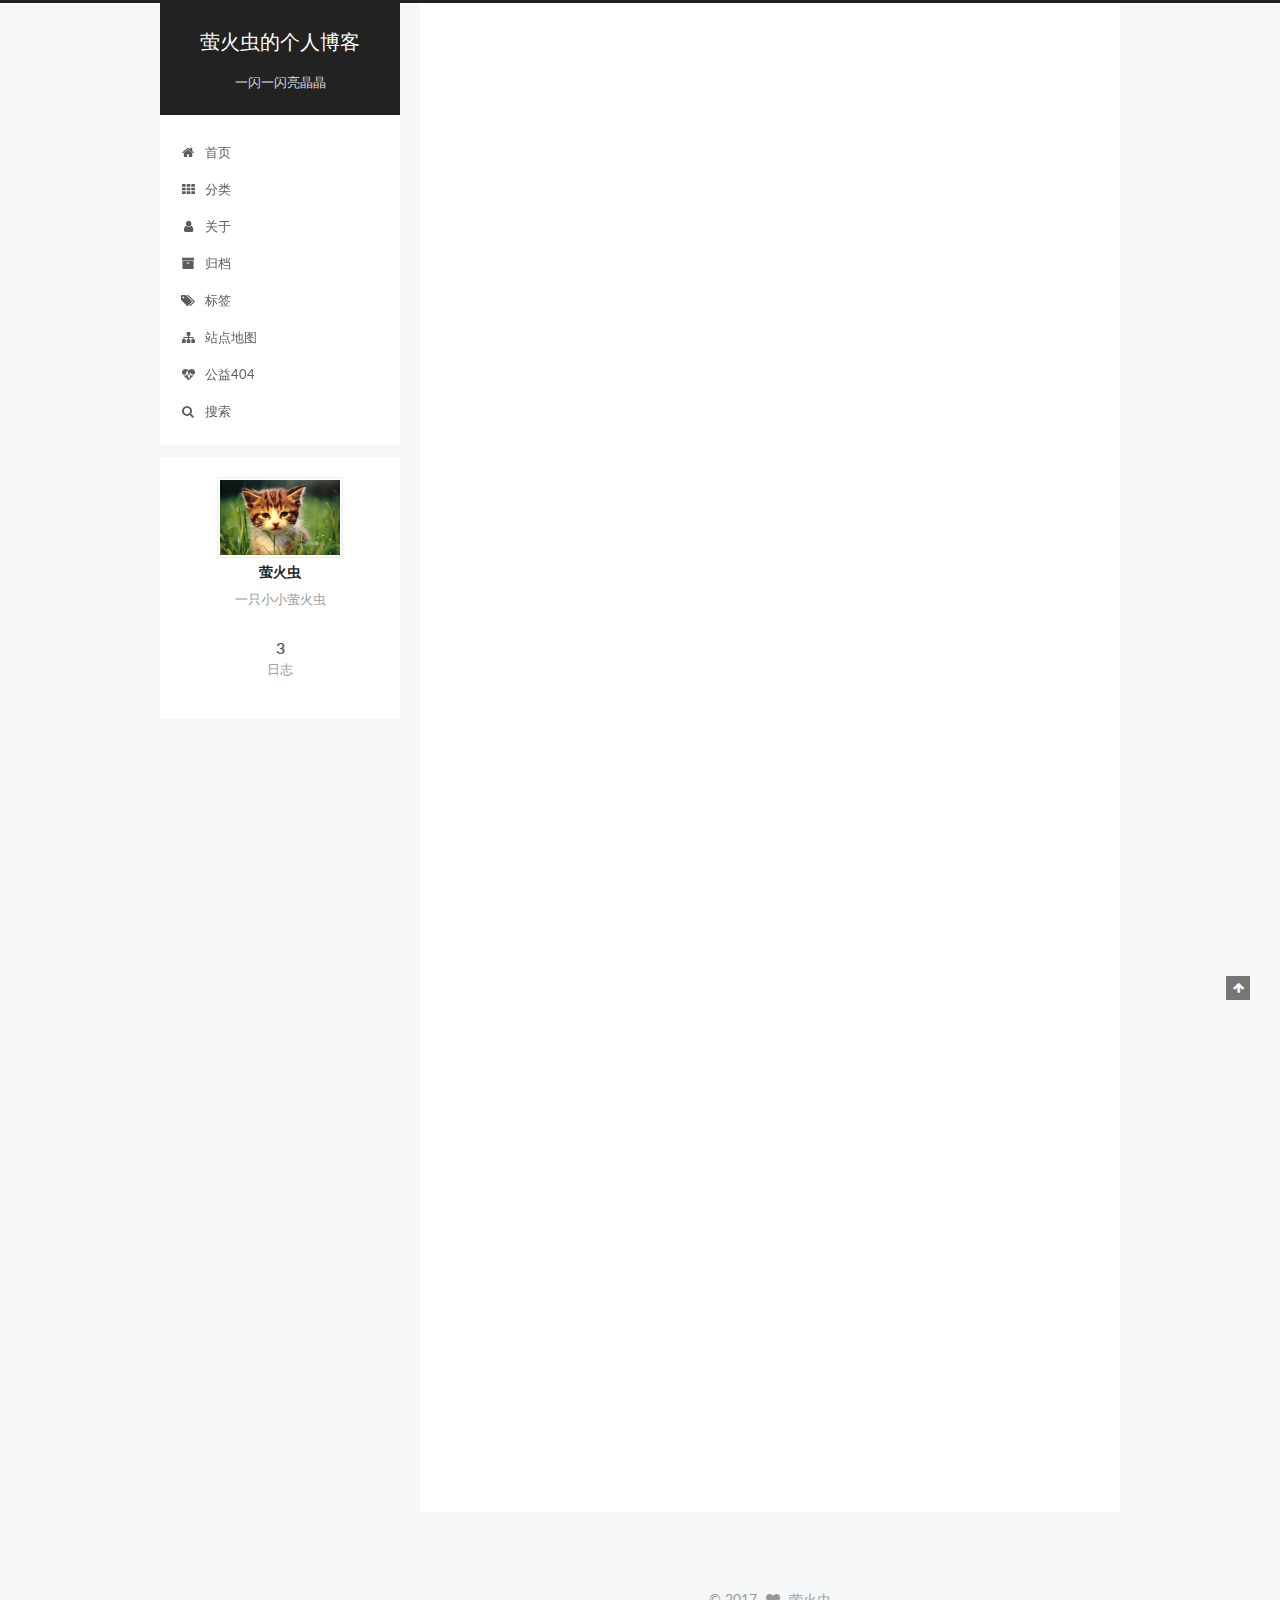
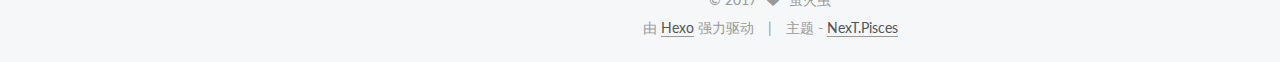
==== commit 09f73be7: "Site updated: 2017-03-06 11:56:09" ====
--- a/index.html
+++ b/index.html
@@ -401,6 +401,17 @@
 
           
           
+             <span id="/2017/03/06/Test1/" class="leancloud_visitors" data-flag-title="Test1">
+               <span class="post-meta-divider">|</span>
+               <span class="post-meta-item-icon">
+                 <i class="fa fa-eye"></i>
+               </span>
+               
+                 <span class="post-meta-item-text">阅读次数 </span>
+               
+                 <span class="leancloud-visitors-count"></span>
+             </span>
+          
 
           
 
@@ -528,6 +539,17 @@
 
           
           
+             <span id="/2017/03/06/Test1-txt/" class="leancloud_visitors" data-flag-title="Test1.txt">
+               <span class="post-meta-divider">|</span>
+               <span class="post-meta-item-icon">
+                 <i class="fa fa-eye"></i>
+               </span>
+               
+                 <span class="post-meta-item-text">阅读次数 </span>
+               
+                 <span class="leancloud-visitors-count"></span>
+             </span>
+          
 
           
 
@@ -654,6 +676,17 @@
           
 
           
+          
+             <span id="/2017/03/05/hello-world/" class="leancloud_visitors" data-flag-title="Hello World">
+               <span class="post-meta-divider">|</span>
+               <span class="post-meta-item-icon">
+                 <i class="fa fa-eye"></i>
+               </span>
+               
+                 <span class="post-meta-item-text">阅读次数 </span>
+               
+                 <span class="leancloud-visitors-count"></span>
+             </span>
           
 
           
@@ -1081,6 +1114,113 @@
   
 
   
+  <script src="https://cdn1.lncld.net/static/js/av-core-mini-0.6.1.js"></script>
+  <script>AV.initialize("kLyGv6XOazNL33EQtp9AHAgY-gzGzoHsz", "TLkdRYygl2cVq1L4mzwGarnD");</script>
+  <script>
+    function showTime(Counter) {
+      var query = new AV.Query(Counter);
+      var entries = [];
+      var $visitors = $(".leancloud_visitors");
+
+      $visitors.each(function () {
+        entries.push( $(this).attr("id").trim() );
+      });
+
+      query.containedIn('url', entries);
+      query.find()
+        .done(function (results) {
+          var COUNT_CONTAINER_REF = '.leancloud-visitors-count';
+
+          if (results.length === 0) {
+            $visitors.find(COUNT_CONTAINER_REF).text(0);
+            return;
+          }
+
+          for (var i = 0; i < results.length; i++) {
+            var item = results[i];
+            var url = item.get('url');
+            var time = item.get('time');
+            var element = document.getElementById(url);
+
+            $(element).find(COUNT_CONTAINER_REF).text(time);
+          }
+          for(var i = 0; i < entries.length; i++) {
+            var url = entries[i];
+            var element = document.getElementById(url);
+            var countSpan = $(element).find(COUNT_CONTAINER_REF);
+            if( countSpan.text() == '') {
+              countSpan.text(0);
+            }
+          }
+        })
+        .fail(function (object, error) {
+          console.log("Error: " + error.code + " " + error.message);
+        });
+    }
+
+    function addCount(Counter) {
+      var $visitors = $(".leancloud_visitors");
+      var url = $visitors.attr('id').trim();
+      var title = $visitors.attr('data-flag-title').trim();
+      var query = new AV.Query(Counter);
+
+      query.equalTo("url", url);
+      query.find({
+        success: function(results) {
+          if (results.length > 0) {
+            var counter = results[0];
+            counter.fetchWhenSave(true);
+            counter.increment("time");
+            counter.save(null, {
+              success: function(counter) {
+                var $element = $(document.getElementById(url));
+                $element.find('.leancloud-visitors-count').text(counter.get('time'));
+              },
+              error: function(counter, error) {
+                console.log('Failed to save Visitor num, with error message: ' + error.message);
+              }
+            });
+          } else {
+            var newcounter = new Counter();
+            /* Set ACL */
+            var acl = new AV.ACL();
+            acl.setPublicReadAccess(true);
+            acl.setPublicWriteAccess(true);
+            newcounter.setACL(acl);
+            /* End Set ACL */
+            newcounter.set("title", title);
+            newcounter.set("url", url);
+            newcounter.set("time", 1);
+            newcounter.save(null, {
+              success: function(newcounter) {
+                var $element = $(document.getElementById(url));
+                $element.find('.leancloud-visitors-count').text(newcounter.get('time'));
+              },
+              error: function(newcounter, error) {
+                console.log('Failed to create');
+              }
+            });
+          }
+        },
+        error: function(error) {
+          console.log('Error:' + error.code + " " + error.message);
+        }
+      });
+    }
+
+    $(function() {
+      var Counter = AV.Object.extend("Counter");
+      if ($('.leancloud_visitors').length == 1) {
+        addCount(Counter);
+      } else if ($('.post-title-link').length > 1) {
+        showTime(Counter);
+      }
+    });
+  </script>
+
+
+
+  
 
   
 
--- a/css/main.css
+++ b/css/main.css
@@ -1699,7 +1699,7 @@
   width: 4px;
   height: 4px;
   border-radius: 50%;
-  background: #634132;
+  background: #ffabff;
 }
 .links-of-blogroll {
   font-size: 13px;
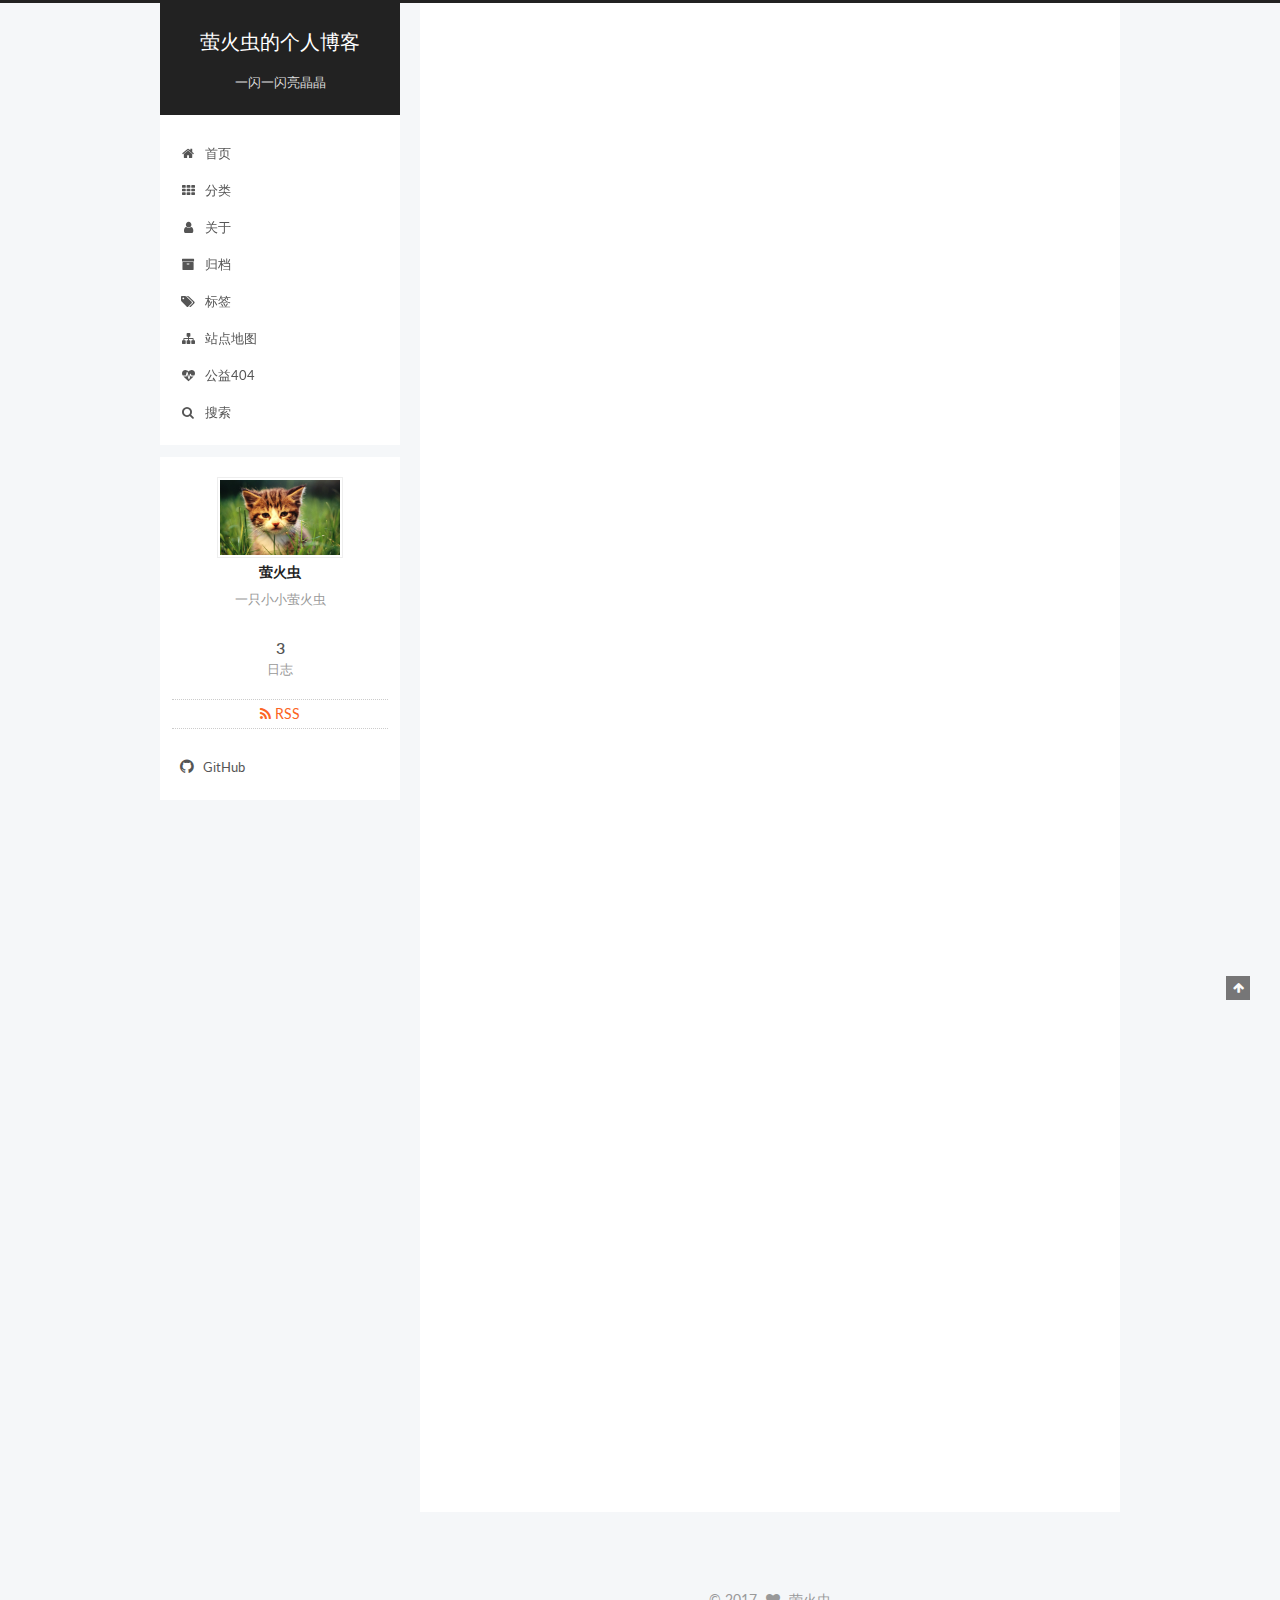
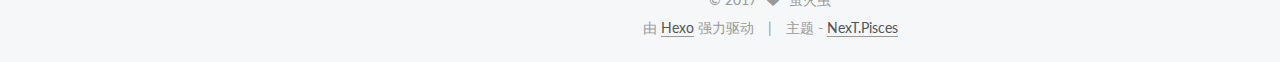
==== commit ee7d8533: "Site updated: 2017-03-06 13:21:31" ====
--- a/index.html
+++ b/index.html
@@ -76,6 +76,8 @@
 
 
 
+
+  <link rel="alternate" href="/rss2.xml" title="萤火虫的个人博客" type="application/atom+xml" />
 
 
 
@@ -806,8 +808,26 @@
         </nav>
 
         
+          <div class="feed-link motion-element">
+            <a href="/rss2.xml" rel="alternate">
+              <i class="fa fa-rss"></i>
+              RSS
+            </a>
+          </div>
+        
 
         <div class="links-of-author motion-element">
+          
+            
+              <span class="links-of-author-item">
+                <a href="https://github.com/HuChristmas" target="_blank" title="GitHub">
+                  
+                    <i class="fa fa-fw fa-github"></i>
+                  
+                  GitHub
+                </a>
+              </span>
+            
           
         </div>
 
--- a/css/main.css
+++ b/css/main.css
@@ -1699,7 +1699,7 @@
   width: 4px;
   height: 4px;
   border-radius: 50%;
-  background: #ffabff;
+  background: #4ba10a;
 }
 .links-of-blogroll {
   font-size: 13px;
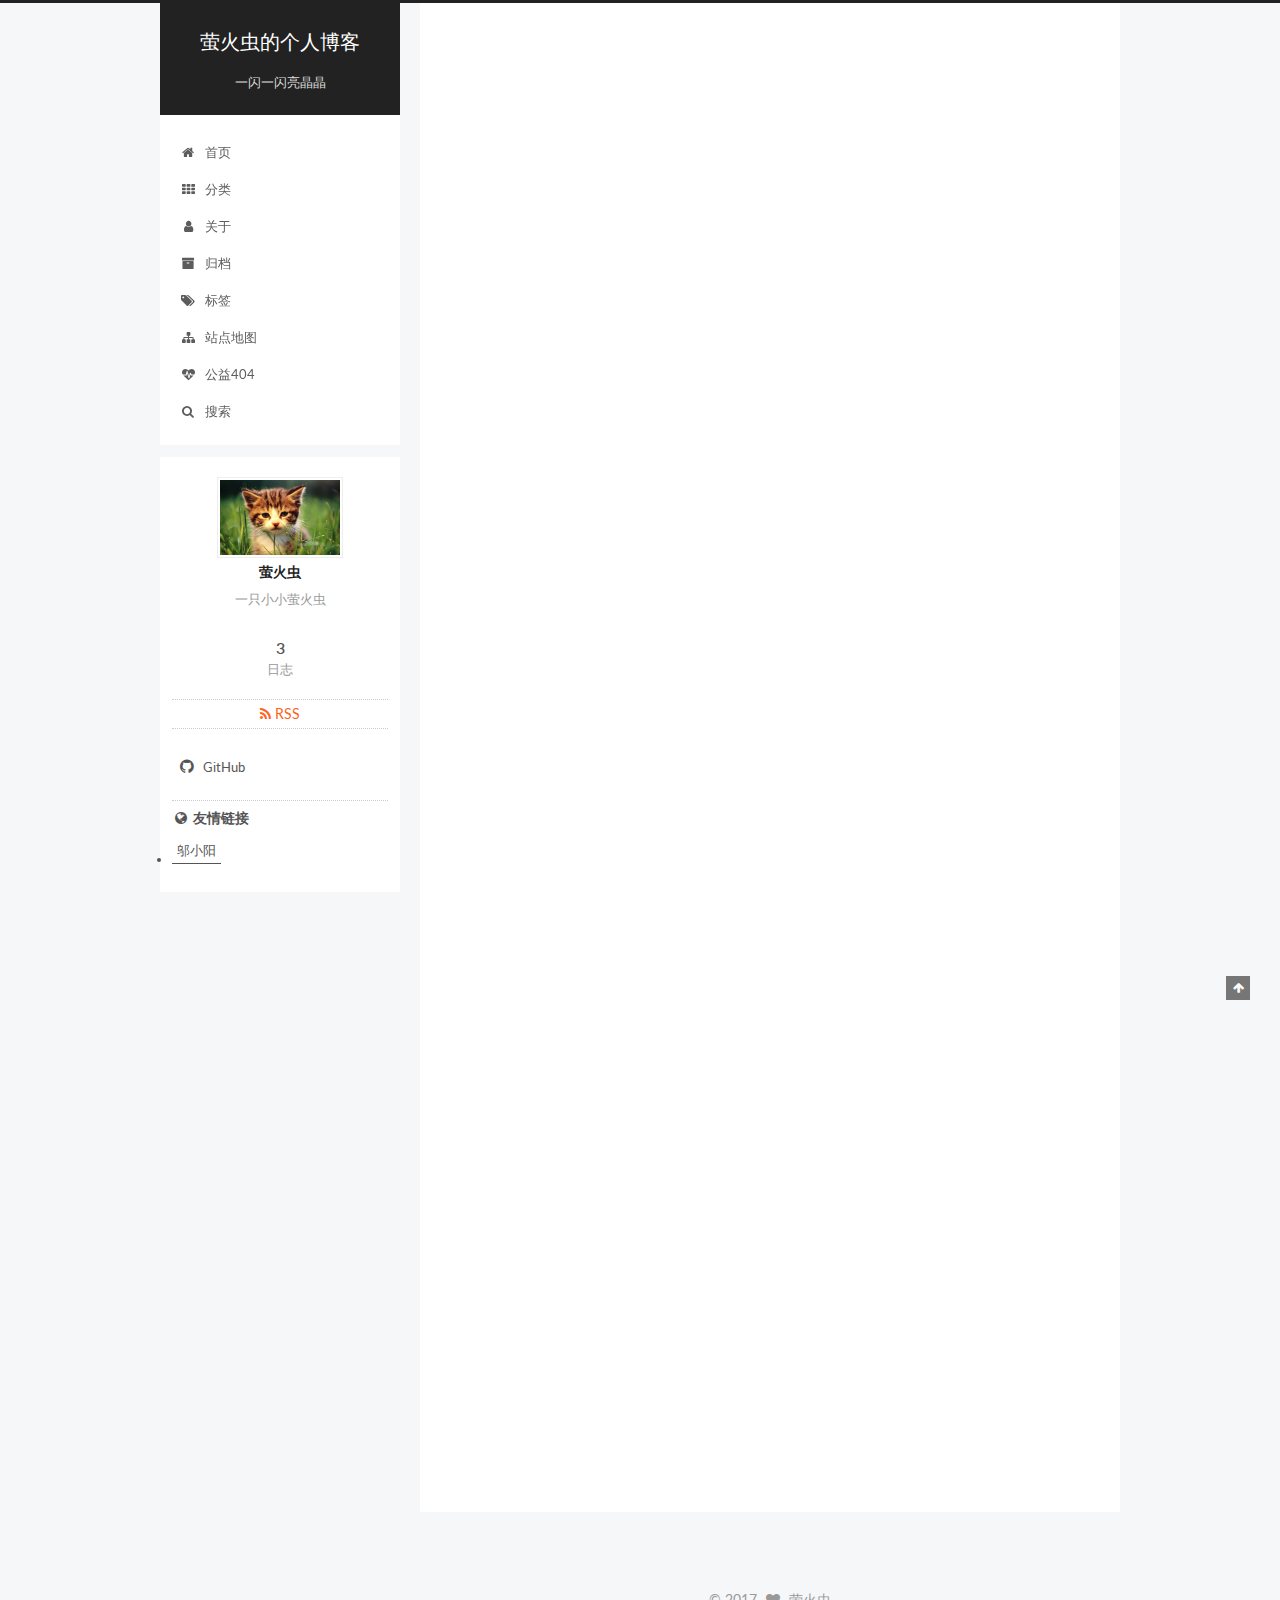
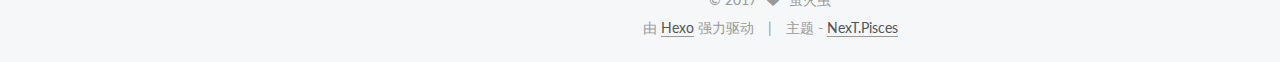
==== commit 9b1b76dc: "Site updated: 2017-03-06 16:01:21" ====
--- a/index.html
+++ b/index.html
@@ -77,7 +77,7 @@
 
 
 
-  <link rel="alternate" href="/rss2.xml" title="萤火虫的个人博客" type="application/atom+xml" />
+  <link rel="alternate" href="/atom.xml" title="萤火虫的个人博客" type="application/atom+xml" />
 
 
 
@@ -110,8 +110,8 @@
     fancybox: true,
     motion: true,
     duoshuo: {
-      userId: '0',
-      author: '博主'
+      userId: '6394208866027963000',
+      author: 'Author'
     },
     algolia: {
       applicationID: '',
@@ -809,7 +809,7 @@
 
         
           <div class="feed-link motion-element">
-            <a href="/rss2.xml" rel="alternate">
+            <a href="/atom.xml" rel="alternate">
               <i class="fa fa-rss"></i>
               RSS
             </a>
@@ -835,6 +835,20 @@
         
 
         
+        
+          <div class="links-of-blogroll motion-element links-of-blogroll-inline">
+            <div class="links-of-blogroll-title">
+              <i class="fa  fa-fw fa-globe"></i>
+              友情链接
+            </div>
+            <ul class="links-of-blogroll-list">
+              
+                <li class="links-of-blogroll-item">
+                  <a href="http://www.wujiyang.me/" title="邬小阳" target="_blank">邬小阳</a>
+                </li>
+              
+            </ul>
+          </div>
         
 
         
@@ -982,6 +996,10 @@
   </script>
 
   
+    
+      
+      <script src="/lib/ua-parser-js/dist/ua-parser.min.js?v=0.7.9"></script>
+      <script src="/js/src/hook-duoshuo.js?v=5.1.0"></script>
     
     
     <script src="/lib/ua-parser-js/dist/ua-parser.min.js?v=0.7.9"></script>
--- a/css/main.css
+++ b/css/main.css
@@ -1542,6 +1542,121 @@
 .fancybox-close:hover {
   border: none;
 }
+#rewardButton {
+  cursor: pointer;
+  border: 0;
+  outline: 0;
+  border-radius: 100%;
+  padding: 0;
+  margin: 0;
+  letter-spacing: normal;
+  text-transform: none;
+  text-indent: 0px;
+  text-shadow: none;
+}
+#rewardButton span {
+  display: inline-block;
+  width: 80px;
+  height: 35px;
+  border-radius: 5px;
+  color: #fff;
+  font-weight: 400;
+  font-style: normal;
+  font-variant: normal;
+  font-stretch: normal;
+  font-size: 18px;
+  font-family: "Microsoft Yahei";
+  background: #f44336;
+}
+#rewardButton span:hover {
+  background: #f7877f;
+}
+#QR {
+  padding-top: 20px;
+}
+#QR a {
+  border: 0;
+}
+#QR img {
+  width: 180px;
+  max-width: 100%;
+  display: inline-block;
+  margin: 0.8em 2em 0 2em;
+}
+#wechat:hover p {
+  animation: roll 0.1s infinite linear;
+  -webkit-animation: roll 0.1s infinite linear;
+  -moz-animation: roll 0.1s infinite linear;
+}
+#alipay:hover p {
+  animation: roll 0.1s infinite linear;
+  -webkit-animation: roll 0.1s infinite linear;
+  -moz-animation: roll 0.1s infinite linear;
+}
+@-moz-keyframes roll {
+  from {
+    -webkit-transform: rotateZ(30deg);
+    -moz-transform: rotateZ(30deg);
+    -ms-transform: rotateZ(30deg);
+    -o-transform: rotateZ(30deg);
+    transform: rotateZ(30deg);
+  }
+  to {
+    -webkit-transform: rotateZ(-30deg);
+    -moz-transform: rotateZ(-30deg);
+    -ms-transform: rotateZ(-30deg);
+    -o-transform: rotateZ(-30deg);
+    transform: rotateZ(-30deg);
+  }
+}
+@-webkit-keyframes roll {
+  from {
+    -webkit-transform: rotateZ(30deg);
+    -moz-transform: rotateZ(30deg);
+    -ms-transform: rotateZ(30deg);
+    -o-transform: rotateZ(30deg);
+    transform: rotateZ(30deg);
+  }
+  to {
+    -webkit-transform: rotateZ(-30deg);
+    -moz-transform: rotateZ(-30deg);
+    -ms-transform: rotateZ(-30deg);
+    -o-transform: rotateZ(-30deg);
+    transform: rotateZ(-30deg);
+  }
+}
+@-o-keyframes roll {
+  from {
+    -webkit-transform: rotateZ(30deg);
+    -moz-transform: rotateZ(30deg);
+    -ms-transform: rotateZ(30deg);
+    -o-transform: rotateZ(30deg);
+    transform: rotateZ(30deg);
+  }
+  to {
+    -webkit-transform: rotateZ(-30deg);
+    -moz-transform: rotateZ(-30deg);
+    -ms-transform: rotateZ(-30deg);
+    -o-transform: rotateZ(-30deg);
+    transform: rotateZ(-30deg);
+  }
+}
+@keyframes roll {
+  from {
+    -webkit-transform: rotateZ(30deg);
+    -moz-transform: rotateZ(30deg);
+    -ms-transform: rotateZ(30deg);
+    -o-transform: rotateZ(30deg);
+    transform: rotateZ(30deg);
+  }
+  to {
+    -webkit-transform: rotateZ(-30deg);
+    -moz-transform: rotateZ(-30deg);
+    -ms-transform: rotateZ(-30deg);
+    -o-transform: rotateZ(-30deg);
+    transform: rotateZ(-30deg);
+  }
+}
 .sidebar {
   position: fixed;
   right: 0;
@@ -1699,7 +1814,7 @@
   width: 4px;
   height: 4px;
   border-radius: 50%;
-  background: #4ba10a;
+  background: #0f5581;
 }
 .links-of-blogroll {
   font-size: 13px;
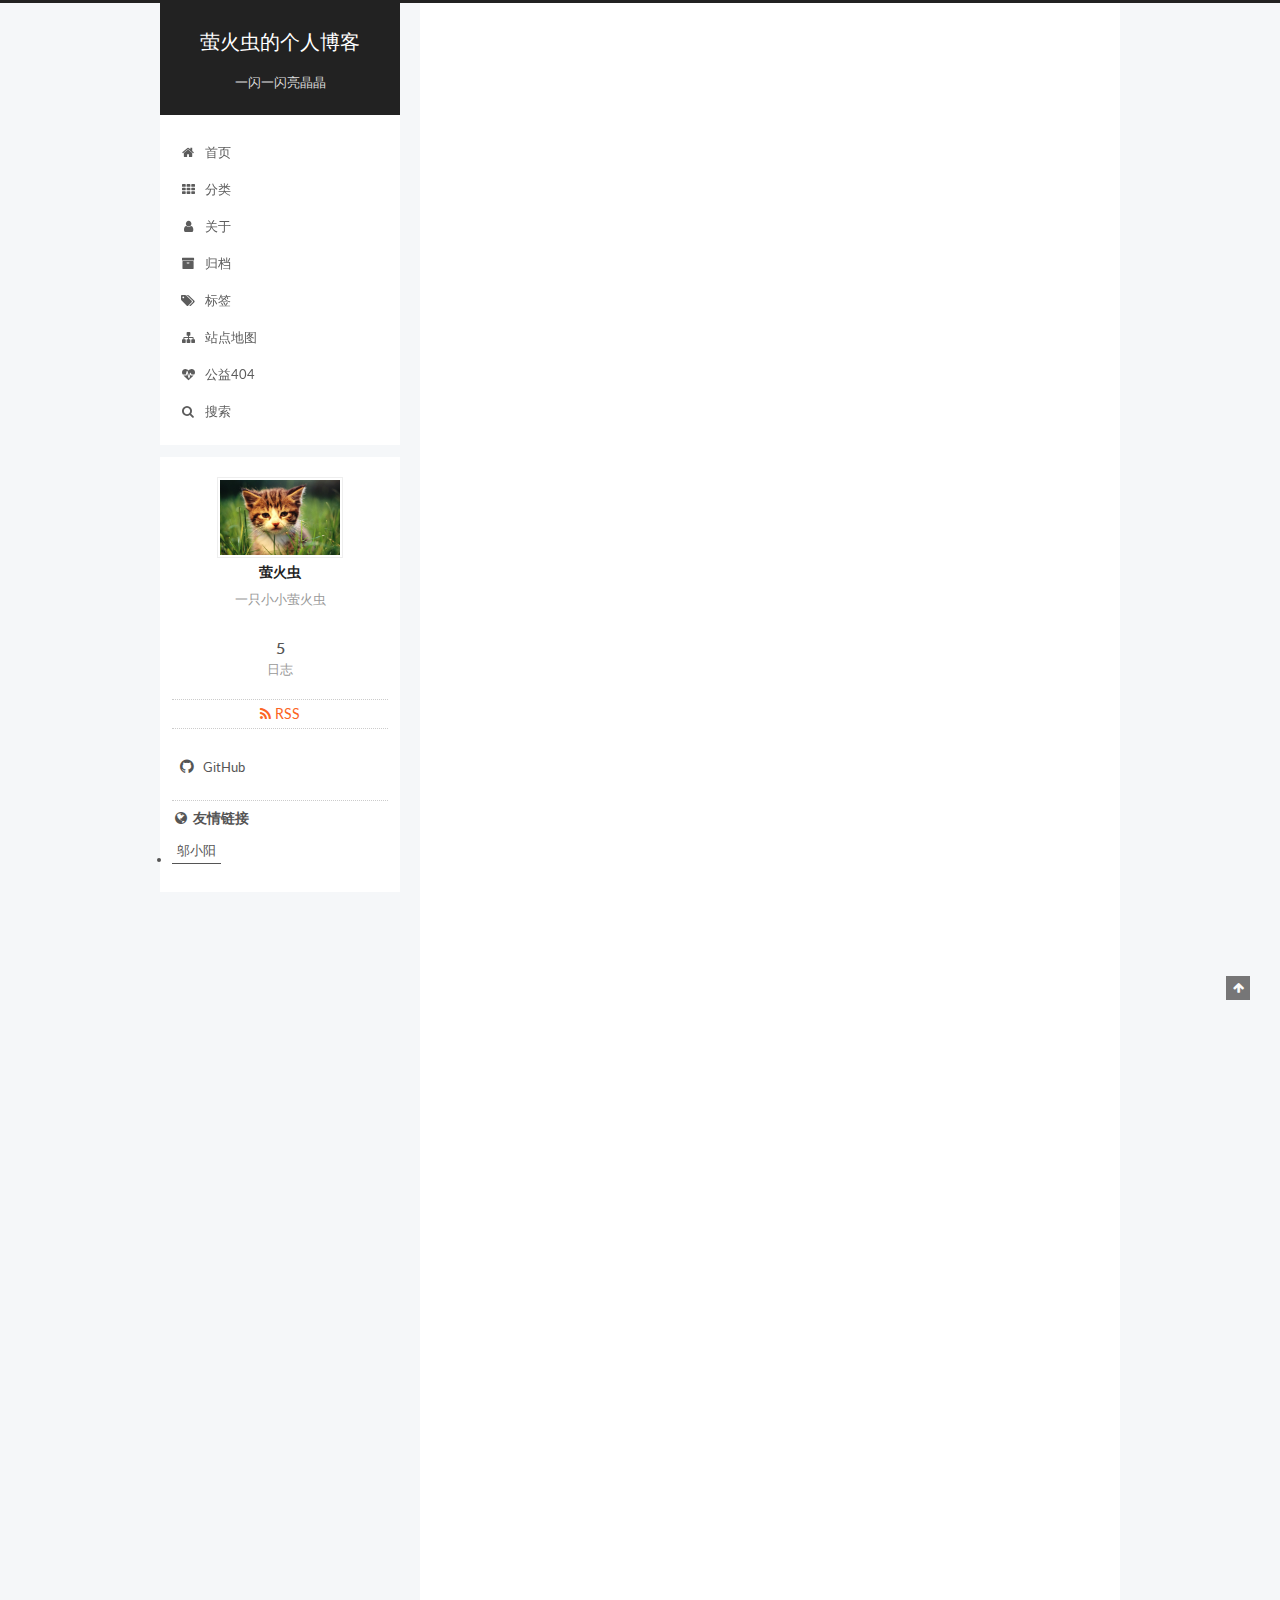
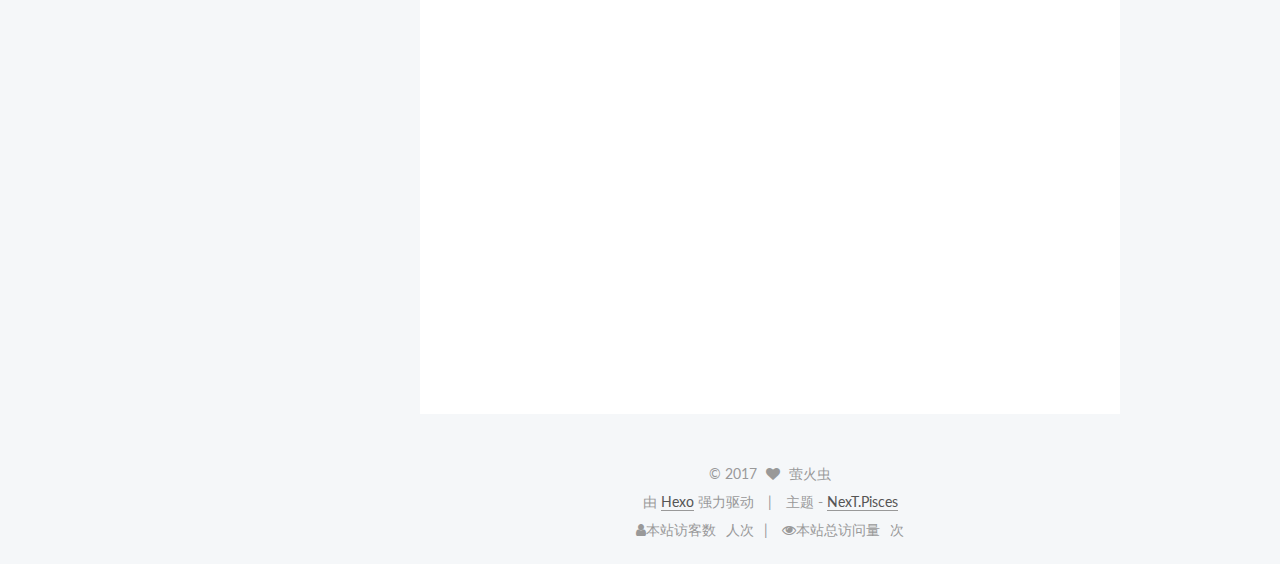
==== commit 66c0508a: "Site updated: 2017-03-06 18:53:32" ====
--- a/index.html
+++ b/index.html
@@ -336,6 +336,283 @@
   
 
   <article class="post post-type-normal " itemscope itemtype="http://schema.org/Article">
+    <link itemprop="mainEntityOfPage" href="https://huchristmas.github.io/2017/03/06/测试-1/">
+
+    <span hidden itemprop="author" itemscope itemtype="http://schema.org/Person">
+      <meta itemprop="name" content="萤火虫">
+      <meta itemprop="description" content="">
+      <meta itemprop="image" content="/images/avatar.png">
+    </span>
+
+    <span hidden itemprop="publisher" itemscope itemtype="http://schema.org/Organization">
+      <meta itemprop="name" content="萤火虫的个人博客">
+    </span>
+
+    
+      <header class="post-header">
+
+        
+        
+          <h1 class="post-title" itemprop="name headline">
+            
+            
+              
+                
+                <a class="post-title-link" href="/2017/03/06/测试-1/" itemprop="url">
+                  测试
+                </a>
+              
+            
+          </h1>
+        
+
+        <div class="post-meta">
+          <span class="post-time">
+            
+              <span class="post-meta-item-icon">
+                <i class="fa fa-calendar-o"></i>
+              </span>
+              
+                <span class="post-meta-item-text">发表于</span>
+              
+              <time title="创建于" itemprop="dateCreated datePublished" datetime="2017-03-06T18:53:02+08:00">
+                2017-03-06
+              </time>
+            
+
+            
+
+            
+          </span>
+
+          
+
+          
+            
+              <span class="post-comments-count">
+                <span class="post-meta-divider">|</span>
+                <span class="post-meta-item-icon">
+                  <i class="fa fa-comment-o"></i>
+                </span>
+                <a href="/2017/03/06/测试-1/#comments" itemprop="discussionUrl">
+                  <span class="post-comments-count ds-thread-count" data-thread-key="2017/03/06/测试-1/" itemprop="commentCount"></span>
+                </a>
+              </span>
+            
+          
+
+          
+          
+             <span id="/2017/03/06/测试-1/" class="leancloud_visitors" data-flag-title="测试">
+               <span class="post-meta-divider">|</span>
+               <span class="post-meta-item-icon">
+                 <i class="fa fa-eye"></i>
+               </span>
+               
+                 <span class="post-meta-item-text">阅读次数 </span>
+               
+                 <span class="leancloud-visitors-count"></span>
+             </span>
+          
+
+          
+
+          
+
+          
+
+        </div>
+      </header>
+    
+
+
+    <div class="post-body" itemprop="articleBody">
+
+      
+      
+
+      
+        
+          
+            
+          
+        
+      
+    </div>
+
+    <div>
+      
+    </div>
+
+    <div>
+      
+    </div>
+
+
+    <footer class="post-footer">
+      
+
+      
+
+      
+
+      
+      
+        <div class="post-eof"></div>
+      
+    </footer>
+  </article>
+
+
+    
+      
+
+  
+
+  
+  
+  
+
+  <article class="post post-type-normal " itemscope itemtype="http://schema.org/Article">
+    <link itemprop="mainEntityOfPage" href="https://huchristmas.github.io/2017/03/06/测试/">
+
+    <span hidden itemprop="author" itemscope itemtype="http://schema.org/Person">
+      <meta itemprop="name" content="萤火虫">
+      <meta itemprop="description" content="">
+      <meta itemprop="image" content="/images/avatar.png">
+    </span>
+
+    <span hidden itemprop="publisher" itemscope itemtype="http://schema.org/Organization">
+      <meta itemprop="name" content="萤火虫的个人博客">
+    </span>
+
+    
+      <header class="post-header">
+
+        
+        
+          <h1 class="post-title" itemprop="name headline">
+            
+            
+              
+                
+                <a class="post-title-link" href="/2017/03/06/测试/" itemprop="url">
+                  未命名
+                </a>
+              
+            
+          </h1>
+        
+
+        <div class="post-meta">
+          <span class="post-time">
+            
+              <span class="post-meta-item-icon">
+                <i class="fa fa-calendar-o"></i>
+              </span>
+              
+                <span class="post-meta-item-text">发表于</span>
+              
+              <time title="创建于" itemprop="dateCreated datePublished" datetime="2017-03-06T18:52:21+08:00">
+                2017-03-06
+              </time>
+            
+
+            
+
+            
+          </span>
+
+          
+
+          
+            
+              <span class="post-comments-count">
+                <span class="post-meta-divider">|</span>
+                <span class="post-meta-item-icon">
+                  <i class="fa fa-comment-o"></i>
+                </span>
+                <a href="/2017/03/06/测试/#comments" itemprop="discussionUrl">
+                  <span class="post-comments-count ds-thread-count" data-thread-key="2017/03/06/测试/" itemprop="commentCount"></span>
+                </a>
+              </span>
+            
+          
+
+          
+          
+             <span id="/2017/03/06/测试/" class="leancloud_visitors" data-flag-title="">
+               <span class="post-meta-divider">|</span>
+               <span class="post-meta-item-icon">
+                 <i class="fa fa-eye"></i>
+               </span>
+               
+                 <span class="post-meta-item-text">阅读次数 </span>
+               
+                 <span class="leancloud-visitors-count"></span>
+             </span>
+          
+
+          
+
+          
+
+          
+
+        </div>
+      </header>
+    
+
+
+    <div class="post-body" itemprop="articleBody">
+
+      
+      
+
+      
+        
+          
+            <p>我来测一测</p>
+
+          
+        
+      
+    </div>
+
+    <div>
+      
+    </div>
+
+    <div>
+      
+    </div>
+
+
+    <footer class="post-footer">
+      
+
+      
+
+      
+
+      
+      
+        <div class="post-eof"></div>
+      
+    </footer>
+  </article>
+
+
+    
+      
+
+  
+
+  
+  
+  
+
+  <article class="post post-type-normal " itemscope itemtype="http://schema.org/Article">
     <link itemprop="mainEntityOfPage" href="https://huchristmas.github.io/2017/03/06/Test1/">
 
     <span hidden itemprop="author" itemscope itemtype="http://schema.org/Person">
@@ -795,7 +1072,7 @@
           
             <div class="site-state-item site-state-posts">
               <a href="/archives">
-                <span class="site-state-item-count">3</span>
+                <span class="site-state-item-count">5</span>
                 <span class="site-state-item-name">日志</span>
               </a>
             </div>
@@ -894,6 +1171,22 @@
 
 
         
+
+<div class="busuanzi-count">
+
+  <script async src="https://dn-lbstatics.qbox.me/busuanzi/2.3/busuanzi.pure.mini.js"></script>
+
+  
+    <span class="site-uv"><i class="fa fa-user"></i>本站访客数<span class="busuanzi-value" id="busuanzi_value_site_uv"></span>人次</span>
+  
+
+  
+    <span class="site-pv"><i class="fa fa-eye"></i>本站总访问量<span class="busuanzi-value" id="busuanzi_value_site_pv"></span>次</span>
+  
+  
+</div>
+
+
 
         
       </div>
@@ -1148,6 +1441,28 @@
 
 
   
+  
+    <script type="text/x-mathjax-config">
+      MathJax.Hub.Config({
+        tex2jax: {
+          inlineMath: [ ['$','$'], ["\\(","\\)"]  ],
+          processEscapes: true,
+          skipTags: ['script', 'noscript', 'style', 'textarea', 'pre', 'code']
+        }
+      });
+    </script>
+
+    <script type="text/x-mathjax-config">
+      MathJax.Hub.Queue(function() {
+        var all = MathJax.Hub.getAllJax(), i;
+        for (i=0; i < all.length; i += 1) {
+          all[i].SourceElement().parentNode.className += ' has-jax';
+        }
+      });
+    </script>
+    <script type="text/javascript" src="//cdn.mathjax.org/mathjax/latest/MathJax.js?config=TeX-AMS-MML_HTMLorMML"></script>
+  
+
 
   
 
--- a/css/main.css
+++ b/css/main.css
@@ -1814,7 +1814,7 @@
   width: 4px;
   height: 4px;
   border-radius: 50%;
-  background: #0f5581;
+  background: #ff9cff;
 }
 .links-of-blogroll {
   font-size: 13px;
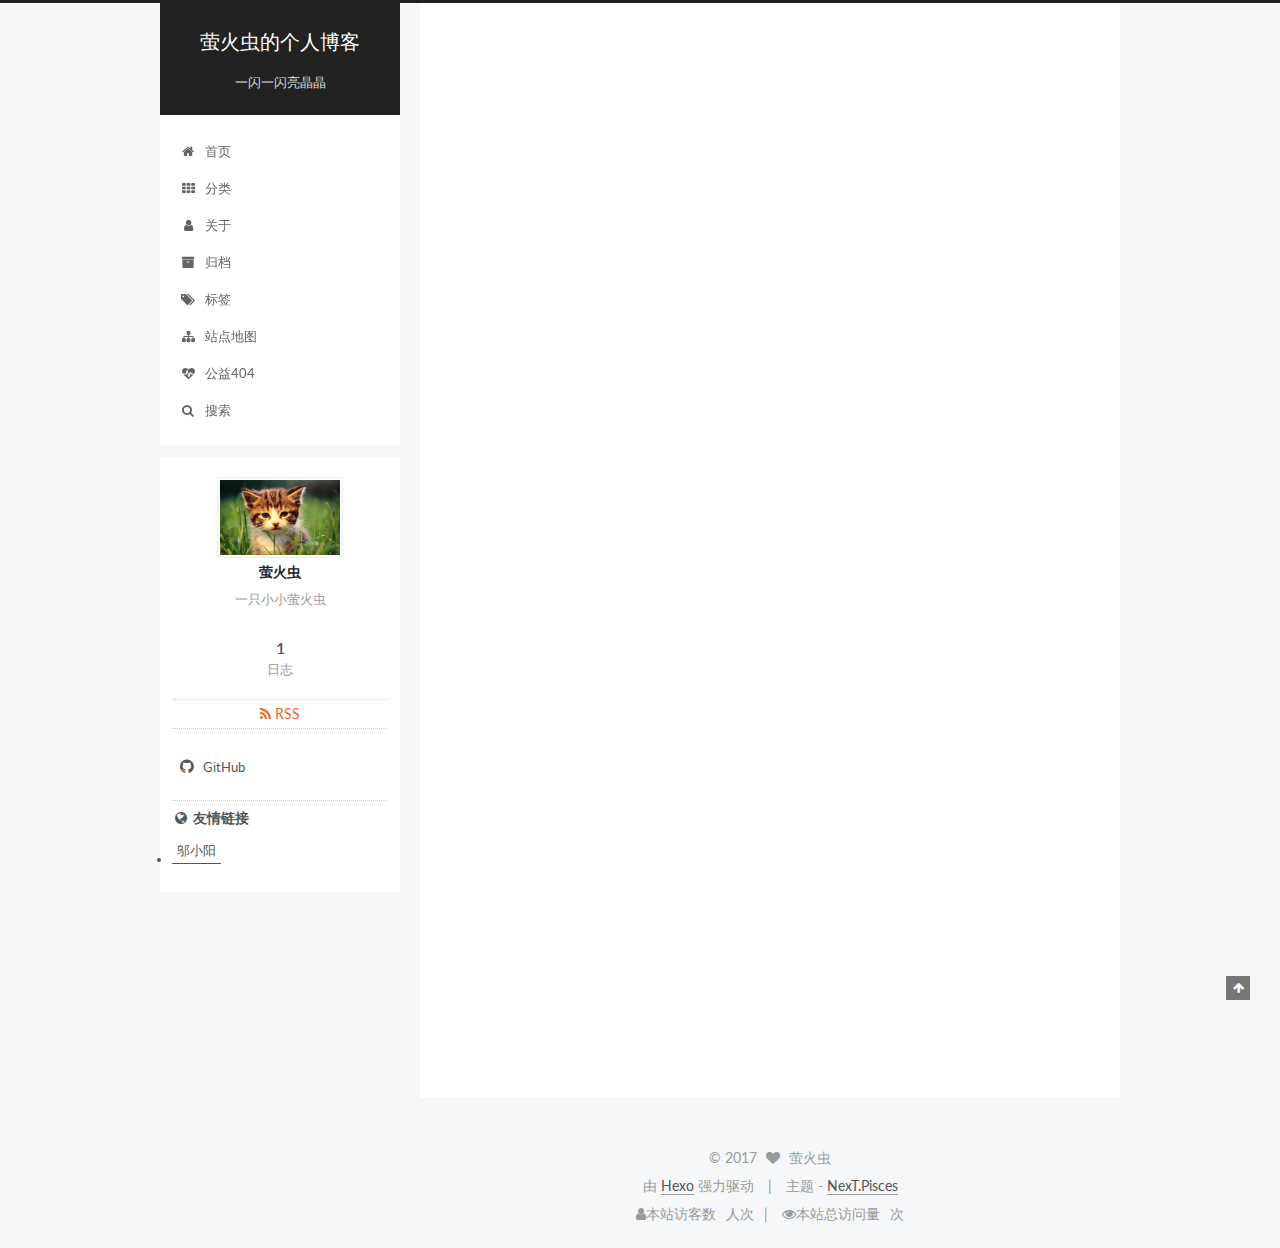
==== commit 7dc870e0: "Site updated: 2017-03-06 19:02:14" ====
--- a/index.html
+++ b/index.html
@@ -336,559 +336,6 @@
   
 
   <article class="post post-type-normal " itemscope itemtype="http://schema.org/Article">
-    <link itemprop="mainEntityOfPage" href="https://huchristmas.github.io/2017/03/06/测试-1/">
-
-    <span hidden itemprop="author" itemscope itemtype="http://schema.org/Person">
-      <meta itemprop="name" content="萤火虫">
-      <meta itemprop="description" content="">
-      <meta itemprop="image" content="/images/avatar.png">
-    </span>
-
-    <span hidden itemprop="publisher" itemscope itemtype="http://schema.org/Organization">
-      <meta itemprop="name" content="萤火虫的个人博客">
-    </span>
-
-    
-      <header class="post-header">
-
-        
-        
-          <h1 class="post-title" itemprop="name headline">
-            
-            
-              
-                
-                <a class="post-title-link" href="/2017/03/06/测试-1/" itemprop="url">
-                  测试
-                </a>
-              
-            
-          </h1>
-        
-
-        <div class="post-meta">
-          <span class="post-time">
-            
-              <span class="post-meta-item-icon">
-                <i class="fa fa-calendar-o"></i>
-              </span>
-              
-                <span class="post-meta-item-text">发表于</span>
-              
-              <time title="创建于" itemprop="dateCreated datePublished" datetime="2017-03-06T18:53:02+08:00">
-                2017-03-06
-              </time>
-            
-
-            
-
-            
-          </span>
-
-          
-
-          
-            
-              <span class="post-comments-count">
-                <span class="post-meta-divider">|</span>
-                <span class="post-meta-item-icon">
-                  <i class="fa fa-comment-o"></i>
-                </span>
-                <a href="/2017/03/06/测试-1/#comments" itemprop="discussionUrl">
-                  <span class="post-comments-count ds-thread-count" data-thread-key="2017/03/06/测试-1/" itemprop="commentCount"></span>
-                </a>
-              </span>
-            
-          
-
-          
-          
-             <span id="/2017/03/06/测试-1/" class="leancloud_visitors" data-flag-title="测试">
-               <span class="post-meta-divider">|</span>
-               <span class="post-meta-item-icon">
-                 <i class="fa fa-eye"></i>
-               </span>
-               
-                 <span class="post-meta-item-text">阅读次数 </span>
-               
-                 <span class="leancloud-visitors-count"></span>
-             </span>
-          
-
-          
-
-          
-
-          
-
-        </div>
-      </header>
-    
-
-
-    <div class="post-body" itemprop="articleBody">
-
-      
-      
-
-      
-        
-          
-            
-          
-        
-      
-    </div>
-
-    <div>
-      
-    </div>
-
-    <div>
-      
-    </div>
-
-
-    <footer class="post-footer">
-      
-
-      
-
-      
-
-      
-      
-        <div class="post-eof"></div>
-      
-    </footer>
-  </article>
-
-
-    
-      
-
-  
-
-  
-  
-  
-
-  <article class="post post-type-normal " itemscope itemtype="http://schema.org/Article">
-    <link itemprop="mainEntityOfPage" href="https://huchristmas.github.io/2017/03/06/测试/">
-
-    <span hidden itemprop="author" itemscope itemtype="http://schema.org/Person">
-      <meta itemprop="name" content="萤火虫">
-      <meta itemprop="description" content="">
-      <meta itemprop="image" content="/images/avatar.png">
-    </span>
-
-    <span hidden itemprop="publisher" itemscope itemtype="http://schema.org/Organization">
-      <meta itemprop="name" content="萤火虫的个人博客">
-    </span>
-
-    
-      <header class="post-header">
-
-        
-        
-          <h1 class="post-title" itemprop="name headline">
-            
-            
-              
-                
-                <a class="post-title-link" href="/2017/03/06/测试/" itemprop="url">
-                  未命名
-                </a>
-              
-            
-          </h1>
-        
-
-        <div class="post-meta">
-          <span class="post-time">
-            
-              <span class="post-meta-item-icon">
-                <i class="fa fa-calendar-o"></i>
-              </span>
-              
-                <span class="post-meta-item-text">发表于</span>
-              
-              <time title="创建于" itemprop="dateCreated datePublished" datetime="2017-03-06T18:52:21+08:00">
-                2017-03-06
-              </time>
-            
-
-            
-
-            
-          </span>
-
-          
-
-          
-            
-              <span class="post-comments-count">
-                <span class="post-meta-divider">|</span>
-                <span class="post-meta-item-icon">
-                  <i class="fa fa-comment-o"></i>
-                </span>
-                <a href="/2017/03/06/测试/#comments" itemprop="discussionUrl">
-                  <span class="post-comments-count ds-thread-count" data-thread-key="2017/03/06/测试/" itemprop="commentCount"></span>
-                </a>
-              </span>
-            
-          
-
-          
-          
-             <span id="/2017/03/06/测试/" class="leancloud_visitors" data-flag-title="">
-               <span class="post-meta-divider">|</span>
-               <span class="post-meta-item-icon">
-                 <i class="fa fa-eye"></i>
-               </span>
-               
-                 <span class="post-meta-item-text">阅读次数 </span>
-               
-                 <span class="leancloud-visitors-count"></span>
-             </span>
-          
-
-          
-
-          
-
-          
-
-        </div>
-      </header>
-    
-
-
-    <div class="post-body" itemprop="articleBody">
-
-      
-      
-
-      
-        
-          
-            <p>我来测一测</p>
-
-          
-        
-      
-    </div>
-
-    <div>
-      
-    </div>
-
-    <div>
-      
-    </div>
-
-
-    <footer class="post-footer">
-      
-
-      
-
-      
-
-      
-      
-        <div class="post-eof"></div>
-      
-    </footer>
-  </article>
-
-
-    
-      
-
-  
-
-  
-  
-  
-
-  <article class="post post-type-normal " itemscope itemtype="http://schema.org/Article">
-    <link itemprop="mainEntityOfPage" href="https://huchristmas.github.io/2017/03/06/Test1/">
-
-    <span hidden itemprop="author" itemscope itemtype="http://schema.org/Person">
-      <meta itemprop="name" content="萤火虫">
-      <meta itemprop="description" content="">
-      <meta itemprop="image" content="/images/avatar.png">
-    </span>
-
-    <span hidden itemprop="publisher" itemscope itemtype="http://schema.org/Organization">
-      <meta itemprop="name" content="萤火虫的个人博客">
-    </span>
-
-    
-      <header class="post-header">
-
-        
-        
-          <h1 class="post-title" itemprop="name headline">
-            
-            
-              
-                
-                <a class="post-title-link" href="/2017/03/06/Test1/" itemprop="url">
-                  Test1
-                </a>
-              
-            
-          </h1>
-        
-
-        <div class="post-meta">
-          <span class="post-time">
-            
-              <span class="post-meta-item-icon">
-                <i class="fa fa-calendar-o"></i>
-              </span>
-              
-                <span class="post-meta-item-text">发表于</span>
-              
-              <time title="创建于" itemprop="dateCreated datePublished" datetime="2017-03-06T09:14:15+08:00">
-                2017-03-06
-              </time>
-            
-
-            
-
-            
-          </span>
-
-          
-
-          
-            
-              <span class="post-comments-count">
-                <span class="post-meta-divider">|</span>
-                <span class="post-meta-item-icon">
-                  <i class="fa fa-comment-o"></i>
-                </span>
-                <a href="/2017/03/06/Test1/#comments" itemprop="discussionUrl">
-                  <span class="post-comments-count ds-thread-count" data-thread-key="2017/03/06/Test1/" itemprop="commentCount"></span>
-                </a>
-              </span>
-            
-          
-
-          
-          
-             <span id="/2017/03/06/Test1/" class="leancloud_visitors" data-flag-title="Test1">
-               <span class="post-meta-divider">|</span>
-               <span class="post-meta-item-icon">
-                 <i class="fa fa-eye"></i>
-               </span>
-               
-                 <span class="post-meta-item-text">阅读次数 </span>
-               
-                 <span class="leancloud-visitors-count"></span>
-             </span>
-          
-
-          
-
-          
-
-          
-
-        </div>
-      </header>
-    
-
-
-    <div class="post-body" itemprop="articleBody">
-
-      
-      
-
-      
-        
-          
-            
-          
-        
-      
-    </div>
-
-    <div>
-      
-    </div>
-
-    <div>
-      
-    </div>
-
-
-    <footer class="post-footer">
-      
-
-      
-
-      
-
-      
-      
-        <div class="post-eof"></div>
-      
-    </footer>
-  </article>
-
-
-    
-      
-
-  
-
-  
-  
-  
-
-  <article class="post post-type-normal " itemscope itemtype="http://schema.org/Article">
-    <link itemprop="mainEntityOfPage" href="https://huchristmas.github.io/2017/03/06/Test1-txt/">
-
-    <span hidden itemprop="author" itemscope itemtype="http://schema.org/Person">
-      <meta itemprop="name" content="萤火虫">
-      <meta itemprop="description" content="">
-      <meta itemprop="image" content="/images/avatar.png">
-    </span>
-
-    <span hidden itemprop="publisher" itemscope itemtype="http://schema.org/Organization">
-      <meta itemprop="name" content="萤火虫的个人博客">
-    </span>
-
-    
-      <header class="post-header">
-
-        
-        
-          <h1 class="post-title" itemprop="name headline">
-            
-            
-              
-                
-                <a class="post-title-link" href="/2017/03/06/Test1-txt/" itemprop="url">
-                  Test1.txt
-                </a>
-              
-            
-          </h1>
-        
-
-        <div class="post-meta">
-          <span class="post-time">
-            
-              <span class="post-meta-item-icon">
-                <i class="fa fa-calendar-o"></i>
-              </span>
-              
-                <span class="post-meta-item-text">发表于</span>
-              
-              <time title="创建于" itemprop="dateCreated datePublished" datetime="2017-03-06T09:10:20+08:00">
-                2017-03-06
-              </time>
-            
-
-            
-
-            
-          </span>
-
-          
-
-          
-            
-              <span class="post-comments-count">
-                <span class="post-meta-divider">|</span>
-                <span class="post-meta-item-icon">
-                  <i class="fa fa-comment-o"></i>
-                </span>
-                <a href="/2017/03/06/Test1-txt/#comments" itemprop="discussionUrl">
-                  <span class="post-comments-count ds-thread-count" data-thread-key="2017/03/06/Test1-txt/" itemprop="commentCount"></span>
-                </a>
-              </span>
-            
-          
-
-          
-          
-             <span id="/2017/03/06/Test1-txt/" class="leancloud_visitors" data-flag-title="Test1.txt">
-               <span class="post-meta-divider">|</span>
-               <span class="post-meta-item-icon">
-                 <i class="fa fa-eye"></i>
-               </span>
-               
-                 <span class="post-meta-item-text">阅读次数 </span>
-               
-                 <span class="leancloud-visitors-count"></span>
-             </span>
-          
-
-          
-
-          
-
-          
-
-        </div>
-      </header>
-    
-
-
-    <div class="post-body" itemprop="articleBody">
-
-      
-      
-
-      
-        
-          
-            
-          
-        
-      
-    </div>
-
-    <div>
-      
-    </div>
-
-    <div>
-      
-    </div>
-
-
-    <footer class="post-footer">
-      
-
-      
-
-      
-
-      
-      
-        <div class="post-eof"></div>
-      
-    </footer>
-  </article>
-
-
-    
-      
-
-  
-
-  
-  
-  
-
-  <article class="post post-type-normal " itemscope itemtype="http://schema.org/Article">
     <link itemprop="mainEntityOfPage" href="https://huchristmas.github.io/2017/03/05/hello-world/">
 
     <span hidden itemprop="author" itemscope itemtype="http://schema.org/Person">
@@ -1072,7 +519,7 @@
           
             <div class="site-state-item site-state-posts">
               <a href="/archives">
-                <span class="site-state-item-count">5</span>
+                <span class="site-state-item-count">1</span>
                 <span class="site-state-item-name">日志</span>
               </a>
             </div>
--- a/css/main.css
+++ b/css/main.css
@@ -1814,7 +1814,7 @@
   width: 4px;
   height: 4px;
   border-radius: 50%;
-  background: #ff9cff;
+  background: #25b106;
 }
 .links-of-blogroll {
   font-size: 13px;
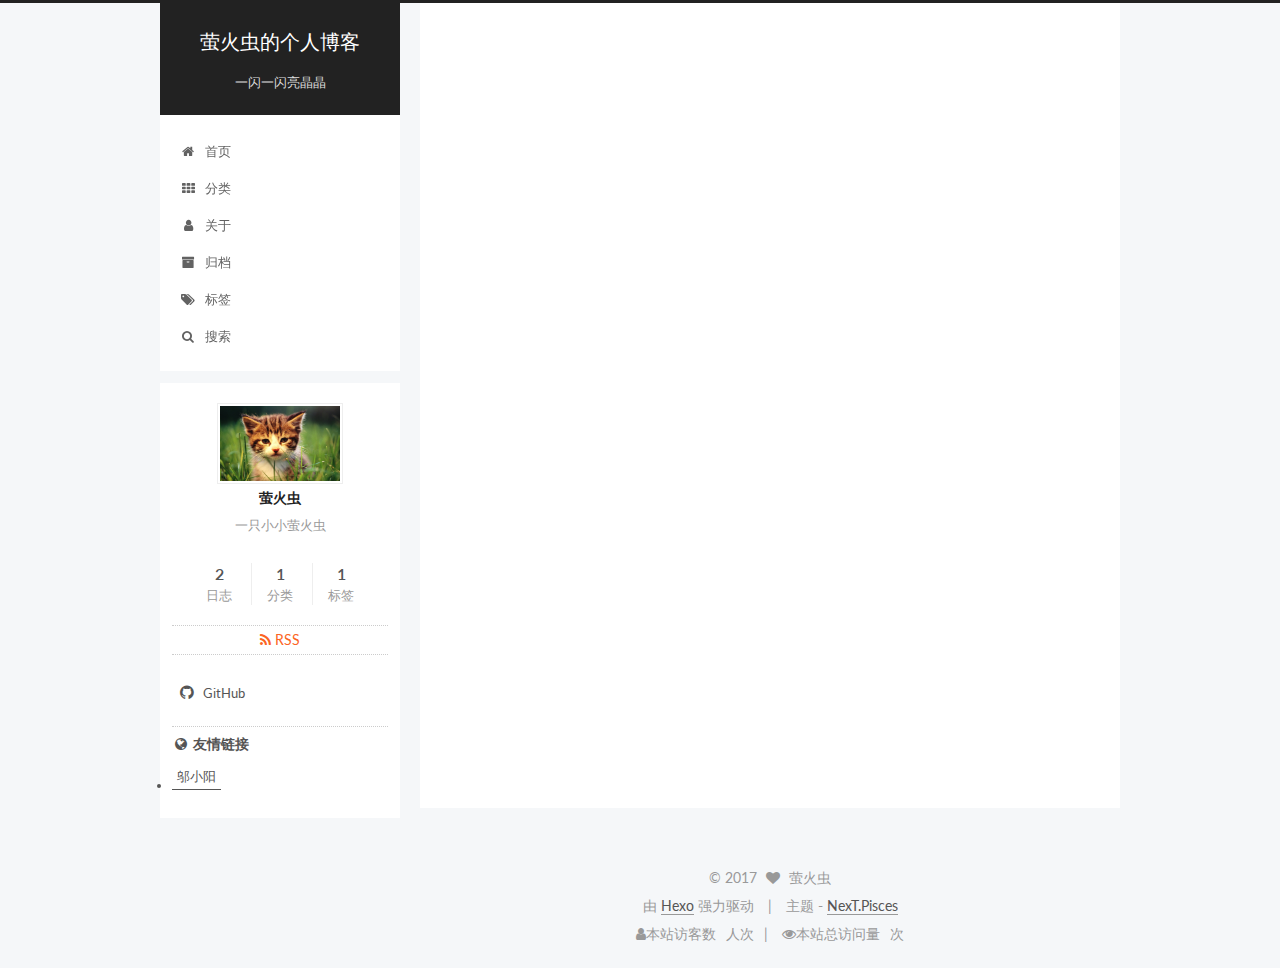
==== commit 0753cb6c: "Site updated: 2017-03-06 20:33:49" ====
--- a/index.html
+++ b/index.html
@@ -253,26 +253,6 @@
           </a>
         </li>
       
-        
-        <li class="menu-item menu-item-sitemap">
-          <a href="/sitemap.xml" rel="section">
-            
-              <i class="menu-item-icon fa fa-fw fa-sitemap"></i> <br />
-            
-            站点地图
-          </a>
-        </li>
-      
-        
-        <li class="menu-item menu-item-commonweal">
-          <a href="/404.html" rel="section">
-            
-              <i class="menu-item-icon fa fa-fw fa-heartbeat"></i> <br />
-            
-            公益404
-          </a>
-        </li>
-      
 
       
         <li class="menu-item menu-item-search">
@@ -336,6 +316,171 @@
   
 
   <article class="post post-type-normal " itemscope itemtype="http://schema.org/Article">
+    <link itemprop="mainEntityOfPage" href="https://huchristmas.github.io/2017/03/06/模板/">
+
+    <span hidden itemprop="author" itemscope itemtype="http://schema.org/Person">
+      <meta itemprop="name" content="萤火虫">
+      <meta itemprop="description" content="">
+      <meta itemprop="image" content="/images/avatar.png">
+    </span>
+
+    <span hidden itemprop="publisher" itemscope itemtype="http://schema.org/Organization">
+      <meta itemprop="name" content="萤火虫的个人博客">
+    </span>
+
+    
+      <header class="post-header">
+
+        
+        
+          <h1 class="post-title" itemprop="name headline">
+            
+            
+              
+                
+                <a class="post-title-link" href="/2017/03/06/模板/" itemprop="url">
+                  测试模板
+                </a>
+              
+            
+          </h1>
+        
+
+        <div class="post-meta">
+          <span class="post-time">
+            
+              <span class="post-meta-item-icon">
+                <i class="fa fa-calendar-o"></i>
+              </span>
+              
+                <span class="post-meta-item-text">发表于</span>
+              
+              <time title="创建于" itemprop="dateCreated datePublished" datetime="2017-03-06T19:56:46+08:00">
+                2017-03-06
+              </time>
+            
+
+            
+
+            
+          </span>
+
+          
+            <span class="post-category" >
+            
+              <span class="post-meta-divider">|</span>
+            
+              <span class="post-meta-item-icon">
+                <i class="fa fa-folder-o"></i>
+              </span>
+              
+                <span class="post-meta-item-text">分类于</span>
+              
+              
+                <span itemprop="about" itemscope itemtype="http://schema.org/Thing">
+                  <a href="/categories/测试分类/" itemprop="url" rel="index">
+                    <span itemprop="name">测试分类</span>
+                  </a>
+                </span>
+
+                
+                
+              
+            </span>
+          
+
+          
+            
+              <span class="post-comments-count">
+                <span class="post-meta-divider">|</span>
+                <span class="post-meta-item-icon">
+                  <i class="fa fa-comment-o"></i>
+                </span>
+                <a href="/2017/03/06/模板/#comments" itemprop="discussionUrl">
+                  <span class="post-comments-count ds-thread-count" data-thread-key="2017/03/06/模板/" itemprop="commentCount"></span>
+                </a>
+              </span>
+            
+          
+
+          
+          
+             <span id="/2017/03/06/模板/" class="leancloud_visitors" data-flag-title="测试模板">
+               <span class="post-meta-divider">|</span>
+               <span class="post-meta-item-icon">
+                 <i class="fa fa-eye"></i>
+               </span>
+               
+                 <span class="post-meta-item-text">阅读次数 </span>
+               
+                 <span class="leancloud-visitors-count"></span>
+             </span>
+          
+
+          
+
+          
+
+          
+
+        </div>
+      </header>
+    
+
+
+    <div class="post-body" itemprop="articleBody">
+
+      
+      
+
+      
+        
+          <p>这是一个测试模板
+          <!--noindex-->
+          <div class="post-button text-center">
+            <a class="btn" href="/2017/03/06/模板/#more" rel="contents">
+              阅读全文 &raquo;
+            </a>
+          </div>
+          <!--/noindex-->
+        
+      
+    </div>
+
+    <div>
+      
+    </div>
+
+    <div>
+      
+    </div>
+
+
+    <footer class="post-footer">
+      
+
+      
+
+      
+
+      
+      
+        <div class="post-eof"></div>
+      
+    </footer>
+  </article>
+
+
+    
+      
+
+  
+
+  
+  
+  
+
+  <article class="post post-type-normal " itemscope itemtype="http://schema.org/Article">
     <link itemprop="mainEntityOfPage" href="https://huchristmas.github.io/2017/03/05/hello-world/">
 
     <span hidden itemprop="author" itemscope itemtype="http://schema.org/Person">
@@ -433,18 +578,14 @@
 
       
         
-          
-            <p>Welcome to <a href="https://hexo.io/" target="_blank" rel="external">Hexo</a>! This is your very first post. Check <a href="https://hexo.io/docs/" target="_blank" rel="external">documentation</a> for more info. If you get any problems when using Hexo, you can find the answer in <a href="https://hexo.io/docs/troubleshooting.html" target="_blank" rel="external">troubleshooting</a> or you can ask me on <a href="https://github.com/hexojs/hexo/issues" target="_blank" rel="external">GitHub</a>.</p>
-<h2 id="Quick-Start"><a href="#Quick-Start" class="headerlink" title="Quick Start"></a>Quick Start</h2><h3 id="Create-a-new-post"><a href="#Create-a-new-post" class="headerlink" title="Create a new post"></a>Create a new post</h3><figure class="highlight bash"><table><tr><td class="gutter"><pre><div class="line">1</div></pre></td><td class="code"><pre><div class="line">$ hexo new <span class="string">"My New Post"</span></div></pre></td></tr></table></figure>
-<p>More info: <a href="https://hexo.io/docs/writing.html" target="_blank" rel="external">Writing</a></p>
-<h3 id="Run-server"><a href="#Run-server" class="headerlink" title="Run server"></a>Run server</h3><figure class="highlight bash"><table><tr><td class="gutter"><pre><div class="line">1</div></pre></td><td class="code"><pre><div class="line">$ hexo server</div></pre></td></tr></table></figure>
-<p>More info: <a href="https://hexo.io/docs/server.html" target="_blank" rel="external">Server</a></p>
-<h3 id="Generate-static-files"><a href="#Generate-static-files" class="headerlink" title="Generate static files"></a>Generate static files</h3><figure class="highlight bash"><table><tr><td class="gutter"><pre><div class="line">1</div></pre></td><td class="code"><pre><div class="line">$ hexo generate</div></pre></td></tr></table></figure>
-<p>More info: <a href="https://hexo.io/docs/generating.html" target="_blank" rel="external">Generating</a></p>
-<h3 id="Deploy-to-remote-sites"><a href="#Deploy-to-remote-sites" class="headerlink" title="Deploy to remote sites"></a>Deploy to remote sites</h3><figure class="highlight bash"><table><tr><td class="gutter"><pre><div class="line">1</div></pre></td><td class="code"><pre><div class="line">$ hexo deploy</div></pre></td></tr></table></figure>
-<p>More info: <a href="https://hexo.io/docs/deployment.html" target="_blank" rel="external">Deployment</a></p>
-
-          
+          <p>Welcome to <a href="https://hexo.io/">Hexo</a>! This is your very first post. Check <a href="https://hexo.io/docs/">documentation</a> for more info. If you get any problems when using Hexo, you can find the answer in <a href="https://hexo.io/docs/troubleshooting.html">troubleshooting</a> or you can ask me on <a href="https://github.com/hexojs/hexo/issues">GitHub</a>.<br>
+          <!--noindex-->
+          <div class="post-button text-center">
+            <a class="btn" href="/2017/03/05/hello-world/#more" rel="contents">
+              阅读全文 &raquo;
+            </a>
+          </div>
+          <!--/noindex-->
         
       
     </div>
@@ -519,14 +660,32 @@
           
             <div class="site-state-item site-state-posts">
               <a href="/archives">
-                <span class="site-state-item-count">1</span>
+                <span class="site-state-item-count">2</span>
                 <span class="site-state-item-name">日志</span>
               </a>
             </div>
           
 
           
-
+            
+            
+            <div class="site-state-item site-state-categories">
+              <a href="/categories/index.html">
+                <span class="site-state-item-count">1</span>
+                <span class="site-state-item-name">分类</span>
+              </a>
+            </div>
+          
+
+          
+            
+            
+            <div class="site-state-item site-state-tags">
+              <a href="/tags/index.html">
+                <span class="site-state-item-count">1</span>
+                <span class="site-state-item-name">标签</span>
+              </a>
+            </div>
           
 
         </nav>
--- a/css/main.css
+++ b/css/main.css
@@ -1814,7 +1814,7 @@
   width: 4px;
   height: 4px;
   border-radius: 50%;
-  background: #25b106;
+  background: #85d2ff;
 }
 .links-of-blogroll {
   font-size: 13px;
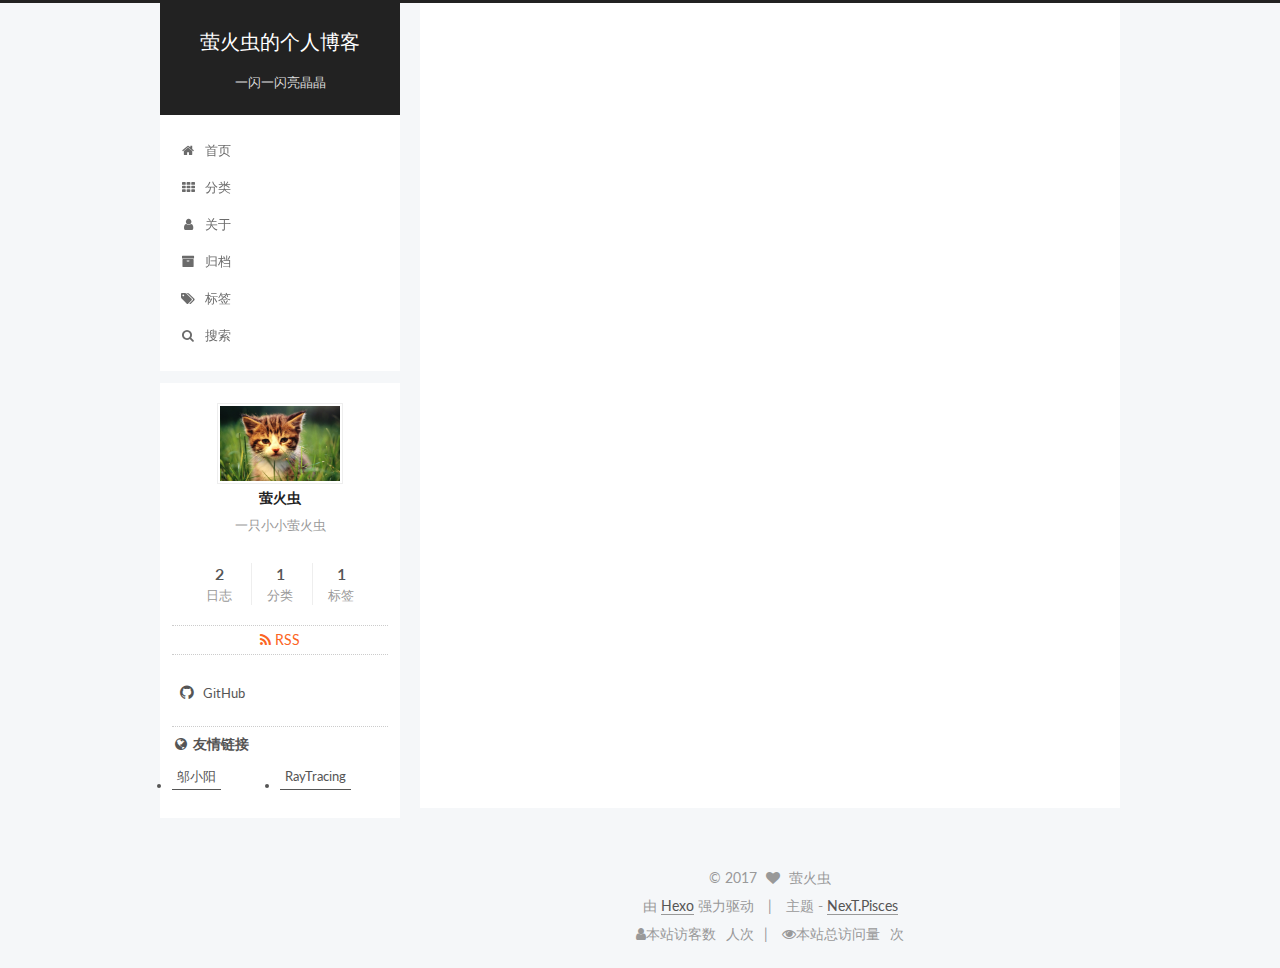
==== commit 45f64992: "Site updated: 2017-03-06 22:31:54" ====
--- a/index.html
+++ b/index.html
@@ -728,6 +728,10 @@
               
                 <li class="links-of-blogroll-item">
                   <a href="http://www.wujiyang.me/" title="邬小阳" target="_blank">邬小阳</a>
+                </li>
+              
+                <li class="links-of-blogroll-item">
+                  <a href="https://huchristmas.github.io/RayTracing/" title="RayTracing" target="_blank">RayTracing</a>
                 </li>
               
             </ul>
